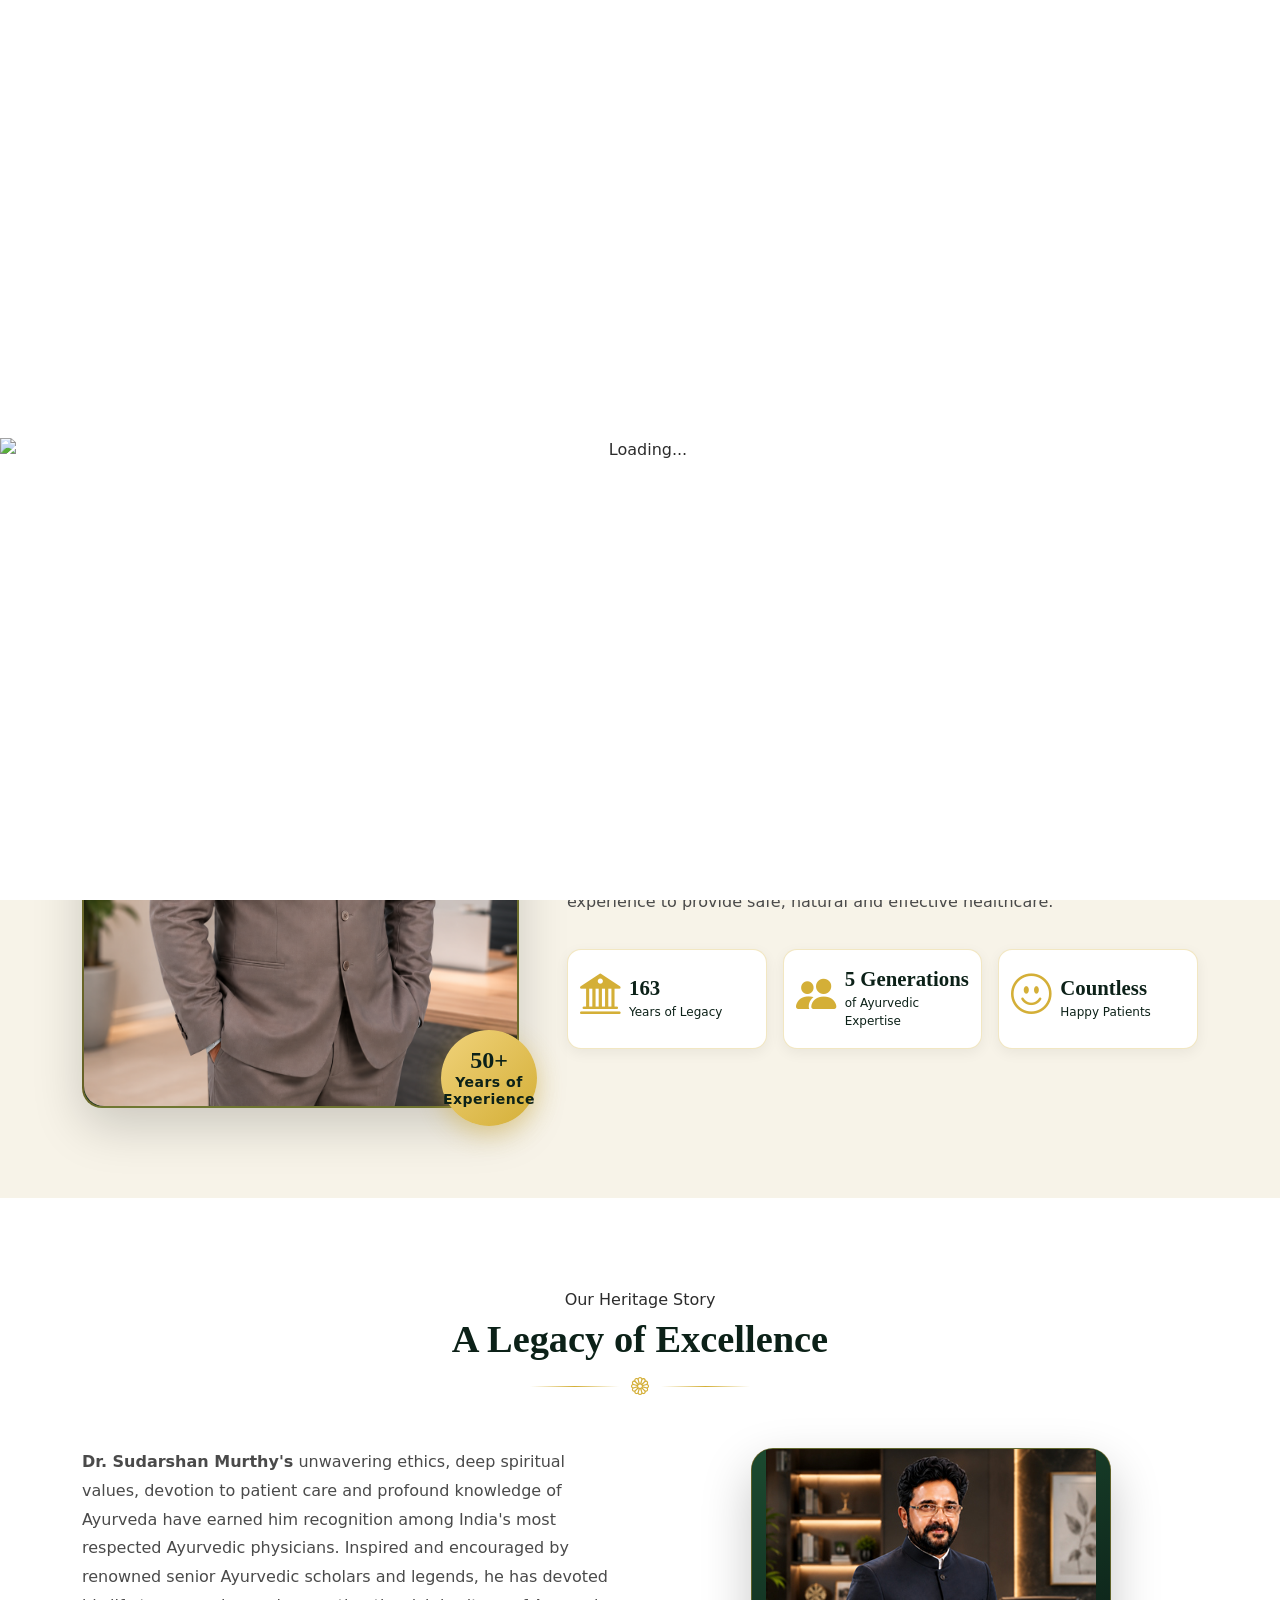
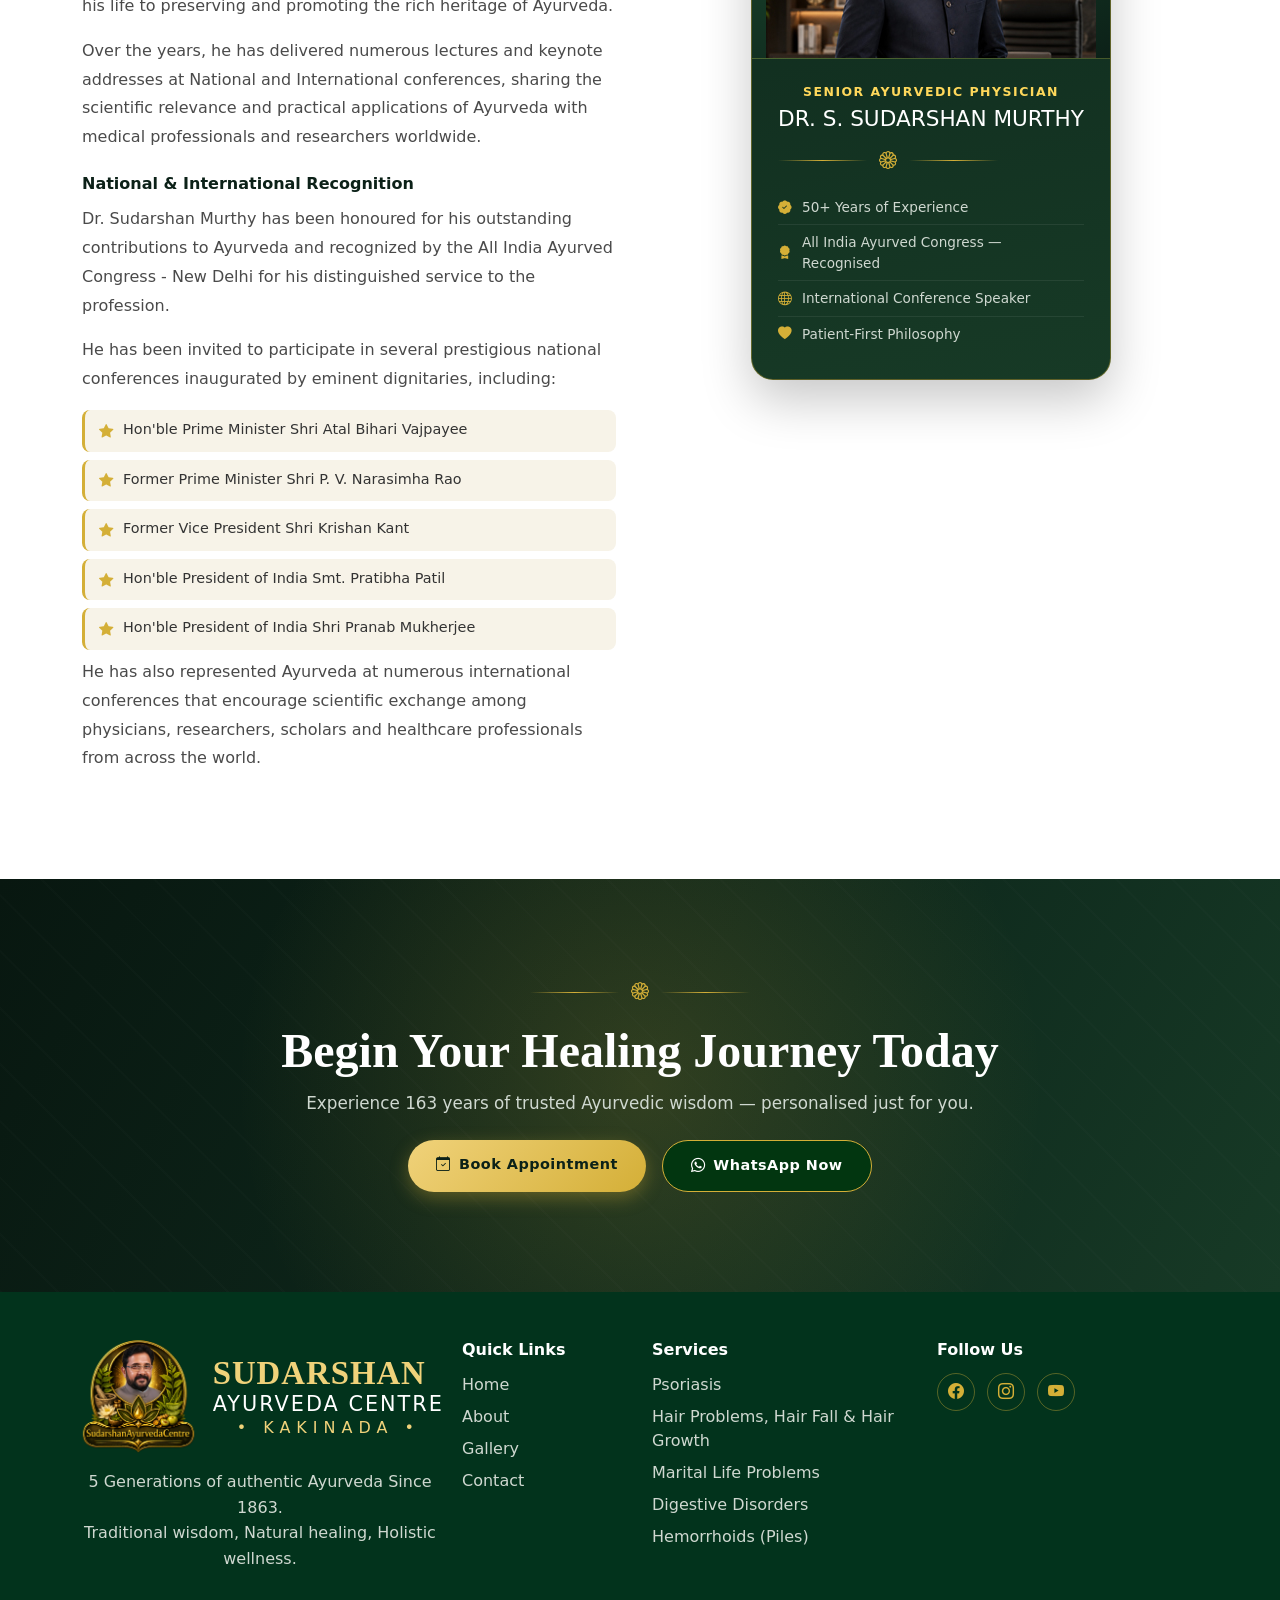
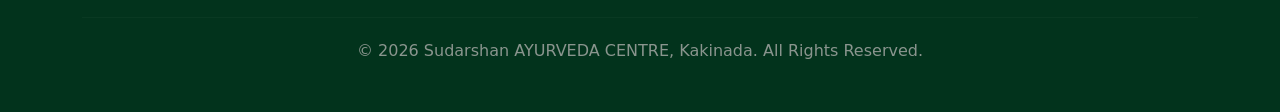
==== about.html @ 947e9d54 "inital commits" ====
<!DOCTYPE html>
<html lang="en">
<head>
  <meta charset="UTF-8">
  <meta name="viewport" content="width=device-width, initial-scale=1.0">
  <title>About Us | Sudarshan AYURVEDA CENTRE</title>
  <meta name="description" content="Learn about Sudarshan Ayurveda Centre, Dr. S. Sudarshan Murthy, and our 163-year legacy of authentic Ayurvedic healing in Kakinada.">

  <!-- Bootstrap 5 -->
  <link href="https://cdn.jsdelivr.net/npm/bootstrap@5.3.3/dist/css/bootstrap.min.css" rel="stylesheet">
  <!-- Bootstrap Icons -->
  <link rel="stylesheet" href="https://cdn.jsdelivr.net/npm/bootstrap-icons@1.11.3/font/bootstrap-icons.css">
  <!-- Google Fonts -->
  <link rel="preconnect" href="https://fonts.googleapis.com">
  <link href="https://fonts.googleapis.com/css2?family=Playfair+Display:wght@600;700;800&family=Poppins:wght@300;400;500;600;700&display=swap" rel="stylesheet">

  <!-- Shared Styles -->
  <!-- About Page Additional Styles -->
  <link rel="stylesheet" href="styles/style.css">
  <link rel="stylesheet" href="styles/about.css">
</head>
<body>

   <div class="loader" id="siteLoader">
  <img src="./images/icons/Logo-Web.gif" alt="Loading..." class="loader-gif">
</div>
<div class="loader2" id="siteLoader2">
  <img src="./images/icons/Logo-Mobile.gif" alt="Loading..." class="loader-gif2">
</div>

  <!-- ===== NAVBAR (reused from index) ===== -->
 <!-- ===== HEADER / NAVBAR ===== -->
<!-- ===== HEADER / NAVBAR ===== -->
<header class="site-header" id="header">
  <nav class="navbar navbar-expand-lg navbar-dark">
    <div class="container">
       <a class="navbar-brand d-flex align-items-center gap-3" href="index.html">
        <div class="brand-logo">
          <!-- <i class="bi bi-flower2"></i> -->
          <img src="./images/Logo.png" alt="Sudarshan AYURVEDA CENTRE Logo" class="brand-logo">
        </div>
        <div class="brand-text">
          <span class="brand-title">SUDARSHAN</span>
          <span class="brand-sub">AYURVEDA CENTRE</span>
          <span class="brand-location">• KAKINADA •</span>
        </div>
      </a>
      <button class="navbar-toggler" type="button" data-bs-toggle="collapse" data-bs-target="#navMenu">
        <span class="navbar-toggler-icon"></span>
      </button>
        <div class="collapse navbar-collapse" id="navMenu">
        <ul class="navbar-nav ms-auto align-items-lg-center gap-lg-1">
          <li class="nav-item"><a class="nav-link " href="index.html">Home</a></li>
          <li class="nav-item"><a class="nav-link active" href="about.html">About</a></li>
          <li class="nav-item"><a class="nav-link" href="our-heritage.html">Our Heritage</a></li>
          <li class="nav-item"><a class="nav-link" href="services.html">Services</a></li>
          <li class="nav-item"><a class="nav-link" href="gallery.html">Gallery</a></li>
          <li class="nav-item"><a class="nav-link" href="contact.html">Contact</a></li>
          <li class="nav-item ms-lg-3 mt-3 mt-lg-0">
            <a href="contact.html" class="btn btn-book"><i class="bi bi-calendar-check me-2"></i>Book Appointment</a>
          </li>
        </ul>
      </div>
    </div>
  </nav>
</header>

  <!-- ===== SECTION 1 : HERO BANNER ===== -->
  <section class="about-hero" aria-label="About page hero">
    <div class="about-hero__overlay"></div>
    <div class="container position-relative text-center">
      <div class="ornament-divider mx-auto mb-3">
        <span></span><i class="bi bi-flower1"></i><span></span>
      </div>
      <h1 class="about-hero__title">About Us</h1>
      <nav aria-label="breadcrumb">
        <ol class="breadcrumb justify-content-center about-breadcrumb">
          <li class="breadcrumb-item"><a href="index.html">Home</a></li>
          <li class="breadcrumb-item active" aria-current="page">About</li>
        </ol>
      </nav>
    </div>
  </section>

  <!-- ===== SECTION 2 : ABOUT HOSPITAL ===== -->
  <section class="py-section bg-cream" id="about-hospital">
    <div class="container">
      <div class="row align-items-center g-5">

        <!-- Image block -->
        <div class="col-lg-5" data-reveal="left">
          <div class="about-img-wrap">
            <div class="about-img-main">
              <!-- <i class="bi bi-flower2"></i> -->
               <img src="./images/About.png" alt="About Hospital" class="img-fluid">
            </div>
            <!-- Floating badge -->
            <div class="about-badge">
              <span class="about-badge__num">50+</span>
              <span class="about-badge__txt">Years of<br>Experience</span>
            </div>
          </div>
        </div>

        <!-- Text block -->
        <div class="col-lg-7" data-reveal="right">
          <span class="eyebrow">Who We Are</span>
          <h2 class="section-title mt-1">About Sudarshan Ayurveda Centre</h2>
          <div class="ornament-divider mb-4"><span></span><i class="bi bi-flower1"></i><span></span></div>
          <p class="about-lead">
            <em>Healing Through the Timeless Wisdom of Ayurveda</em>
          </p>
          <p class="body-text">
            Sudarshan Ayurveda Centre has been dedicated to restoring health and transforming lives through
            the authentic science of Ayurveda. Guided by the vision and lifelong commitment of
            <strong>Dr. S. Sudarshan Murthy</strong>, the centre combines traditional Ayurvedic principles
            with decades of practical clinical experience to provide safe, natural and effective healthcare.
          </p>
          <!-- Quick stats row -->
           <div class="row g-3 mt-2">
            <div class="col-6 col-sm-4 col-12 d-flex justify-content-center">
              <div class="mini-stat">
                <i class="bi bi-bank2"></i>
                <div class="mini-stat__content">
                  <h5>163</h5>
                  <p>Years of Legacy</p>
                </div>
              </div>
            </div>
            <div class="col-6 col-sm-4 col-12 d-flex justify-content-center">
              <div class="mini-stat">
                <i class="bi bi-people-fill"></i>
                <div class="mini-stat__content">
                  <h5>5 <span>Generations</span></h5><p> of Ayurvedic Expertise</p>
                <!-- <h5>5</h5><p>Generations of Ayurvedic Expertise</p> -->
                 </div>
              </div>
            </div>
            <!-- <div class="col-6 col-sm-3">
              <div class="mini-stat">
                <i class="bi bi-leaf"></i>
                <h5>260+</h5><p>Formulas</p>
              </div>
            </div> -->
            <div class="col-6 col-sm-4 col-12 d-flex justify-content-center">
              <div class="mini-stat">
                <i class="bi bi-emoji-smile"></i>
                <div class="mini-stat__content">
                  <h5>Countless</h5><p>Happy Patients</p>
                </div>
              </div>
            </div>
          </div>
        </div>

      </div>
    </div>
  </section>

  <!-- ===== SECTION 3 : HERITAGE / DR. PROFILE ===== -->
  <section class="py-section bg-white" id="heritage">
    <div class="container">
      <div class="text-center mb-5" data-reveal="up">
        <span class="eyebrow">Our Heritage Story</span>
        <h2 class="section-title mt-1">A Legacy of Excellence</h2>
        <div class="ornament-divider mx-auto"><span></span><i class="bi bi-flower1"></i><span></span></div>
      </div>

      <div class="row g-5 align-items-start flex-column-reverse flex-lg-row">
        <div class="col-lg-6" data-reveal="right">
          <p class="body-text">
            <strong>Dr. Sudarshan Murthy's</strong> unwavering ethics, deep spiritual values, devotion to patient care and
            profound knowledge of Ayurveda have earned him recognition among India's most respected
            Ayurvedic physicians. Inspired and encouraged by renowned senior Ayurvedic scholars and legends,
            he has devoted his life to preserving and promoting the rich heritage of Ayurveda.
          </p>
          <p class="body-text">
            Over the years, he has delivered numerous lectures and keynote addresses at National and
            International conferences, sharing the scientific relevance and practical applications of
            Ayurveda with medical professionals and researchers worldwide.
          </p>
          <h5 class="heritage-list-title" style="font-family: unset;"> National & International Recognition</h5>
         
            <p class="body-text">
            Dr. Sudarshan Murthy has been honoured for his outstanding contributions to Ayurveda and recognized by the All India Ayurved Congress - New Delhi for his distinguished service to the profession.
          </p>
            <p class="body-text">
            He has been invited to participate in several prestigious national conferences inaugurated by eminent dignitaries, including:
          </p>



          <!-- Dignitaries list -->
          
          <ul class="dignitary-list">
            <li><i class="bi bi-star-fill"></i> Hon'ble Prime Minister Shri Atal Bihari Vajpayee</li>
            <li><i class="bi bi-star-fill"></i> Former Prime Minister Shri P. V. Narasimha Rao</li>
            <li><i class="bi bi-star-fill"></i> Former Vice President Shri Krishan Kant</li>
            <li><i class="bi bi-star-fill"></i> Hon'ble President of India Smt. Pratibha Patil</li>
            <li><i class="bi bi-star-fill"></i> Hon'ble President of India Shri Pranab Mukherjee</li>
          </ul>

            <p class="body-text">
            He has also represented Ayurveda at numerous international conferences that encourage scientific exchange among physicians, researchers, scholars and healthcare professionals from across the world.
          </p>
        </div>

        <!-- Doctor Profile Card -->
        <div class="col-lg-6 d-flex justify-content-center" data-reveal="left">
          <div class="dr-profile-card">
            <div class="dr-profile-card__photo">
              <!-- <i class="bi bi-person-fill"></i> -->
               <img src="./images/About-us-short.jpeg" alt="Dr. S. Sudarshan Murthy" class="img-fluid">
            </div>
            <div class="dr-profile-card__body">
              <p class="dr-profile-card__eyebrow">Senior Ayurvedic Physician</p>
              <h3 class="dr-profile-card__name">Dr. S. Sudarshan Murthy</h3>
              <div class="ornament-divider my-3"><span></span><i class="bi bi-flower1"></i><span></span></div>
              <ul class="dr-profile-card__badges">
                <li><i class="bi bi-patch-check-fill"></i> 50+ Years of Experience</li>
                <li><i class="bi bi-award-fill"></i> All India Ayurved Congress — Recognised</li>
                <li><i class="bi bi-globe"></i> International Conference Speaker</li>
                <li><i class="bi bi-heart-fill"></i> Patient-First Philosophy</li>
              </ul>
            </div>
          </div>
        </div>
      </div>
    </div>
  </section>

  <!-- ===== SECTION 4 : VISION & MISSION ===== -->
  <section class="py-section vision-section d-none" id="vision">
    <div class="container">
      <div class="text-center mb-5" data-reveal="up">
        <span class="eyebrow" style="color:var(--color-gold-light)">Our Purpose</span>
        <h2 class="section-title mt-1 text-white">Vision &amp; Mission</h2>
        <div class="ornament-divider mx-auto"><span></span><i class="bi bi-flower1"></i><span></span></div>
      </div>
      <div class="row g-4 justify-content-center">
        <div class="col-md-6 col-lg-4" data-reveal="up" style="--delay:.1s">
          <div class="vm-card">
            <div class="vm-card__icon"><i class="bi bi-eye"></i></div>
            <h4>Our Vision</h4>
            <p>To be the most trusted Ayurvedic healthcare institution in India, preserving ancient wisdom
               while making holistic wellness accessible to every individual seeking natural healing.</p>
          </div>
        </div>
        <div class="col-md-6 col-lg-4" data-reveal="up" style="--delay:.2s">
          <div class="vm-card">
            <div class="vm-card__icon"><i class="bi bi-compass"></i></div>
            <h4>Our Mission</h4>
            <p>To provide safe, effective, and personalised Ayurvedic care by combining classical knowledge
               with clinical expertise, empowering patients to live healthy, balanced lives naturally.</p>
          </div>
        </div>
        <div class="col-md-6 col-lg-4" data-reveal="up" style="--delay:.3s">
          <div class="vm-card">
            <div class="vm-card__icon"><i class="bi bi-gem"></i></div>
            <h4>Our Values</h4>
            <p>Integrity, compassion, authenticity, and patient-centric care guide every consultation,
               treatment, and herbal formulation we craft at Sudarshan Ayurveda Centre.</p>
          </div>
        </div>
      </div>
    </div>
  </section>

  <!-- ===== SECTION 5 : WHY CHOOSE US ===== -->
  <section class="py-section bg-cream d-none" id="why-us">
    <div class="container">
      <div class="text-center mb-5" data-reveal="up">
        <span class="eyebrow">Why Patients Trust Us</span>
        <h2 class="section-title mt-1">Why Choose Sudarshan Ayurveda</h2>
        <div class="ornament-divider mx-auto"><span></span><i class="bi bi-flower1"></i><span></span></div>
      </div>
      <div class="row g-4">
        <div class="col-sm-6 col-lg-3" data-reveal="up" style="--delay:.05s">
          <div class="why-card">
            <div class="why-card__icon"><i class="bi bi-patch-check"></i></div>
            <h5>Authentic Ayurveda</h5>
            <p>Classical treatments and herbal formulations prepared strictly as per Ayurvedic scriptures.</p>
          </div>
        </div>
        <div class="col-sm-6 col-lg-3" data-reveal="up" style="--delay:.1s">
          <div class="why-card">
            <div class="why-card__icon"><i class="bi bi-person-hearts"></i></div>
            <h5>Personalised Care</h5>
            <p>Every patient receives a unique treatment plan tailored to their constitution and condition.</p>
          </div>
        </div>
        <div class="col-sm-6 col-lg-3" data-reveal="up" style="--delay:.15s">
          <div class="why-card">
            <div class="why-card__icon"><i class="bi bi-shield-check"></i></div>
            <h5>Safe &amp; Natural</h5>
            <p>Zero harmful chemicals. Only nature-sourced, ethically prepared medicines and therapies.</p>
          </div>
        </div>
        <div class="col-sm-6 col-lg-3" data-reveal="up" style="--delay:.2s">
          <div class="why-card">
            <div class="why-card__icon"><i class="bi bi-award"></i></div>
            <h5>National Recognition</h5>
            <p>Recognised by the All India Ayurved Congress for distinguished service to the profession.</p>
          </div>
        </div>
        <div class="col-sm-6 col-lg-3" data-reveal="up" style="--delay:.25s">
          <div class="why-card">
            <div class="why-card__icon"><i class="bi bi-capsule"></i></div>
            <h5>260+ Formulations</h5>
            <p>A rich in-house pharmacopoeia of over 260 herbal medicines crafted through generations.</p>
          </div>
        </div>
        <div class="col-sm-6 col-lg-3" data-reveal="up" style="--delay:.3s">
          <div class="why-card">
            <div class="why-card__icon"><i class="bi bi-geo-alt"></i></div>
            <h5>63+ Cities Served</h5>
            <p>Patients travel from across Andhra Pradesh, Telangana, and beyond to seek our care.</p>
          </div>
        </div>
        <div class="col-sm-6 col-lg-3" data-reveal="up" style="--delay:.35s">
          <div class="why-card">
            <div class="why-card__icon"><i class="bi bi-clock-history"></i></div>
            <h5>Root Cause Focus</h5>
            <p>We treat the origin of illness, not just the symptoms, ensuring lasting, natural relief.</p>
          </div>
        </div>
        <div class="col-sm-6 col-lg-3" data-reveal="up" style="--delay:.4s">
          <div class="why-card">
            <div class="why-card__icon"><i class="bi bi-globe2"></i></div>
            <h5>Global Expertise</h5>
            <p>International conference presentations and recognition by India's leading medical bodies.</p>
          </div>
        </div>
      </div>
    </div>
  </section>

  <!-- ===== SECTION 6 : LEGACY TIMELINE ===== -->
  <section class="py-section bg-white d-none" id="timeline">
    <div class="container">
      <div class="text-center mb-5" data-reveal="up">
        <span class="eyebrow">Our Journey</span>
        <h2 class="section-title mt-1">Legacy Timeline</h2>
        <div class="ornament-divider mx-auto"><span></span><i class="bi bi-flower1"></i><span></span></div>
      </div>
      <div class="timeline">
        <div class="timeline__item" data-reveal="left">
          <div class="timeline__dot"><i class="bi bi-flower2"></i></div>
          <div class="timeline__card">
            <span class="timeline__year">1863</span>
            <h5>Foundation</h5>
            <p>Sudarshan Ayurveda Centre is established, beginning a century-long journey of healing.</p>
          </div>
        </div>
        <div class="timeline__item timeline__item--right" data-reveal="right">
          <div class="timeline__dot"><i class="bi bi-book"></i></div>
          <div class="timeline__card">
            <span class="timeline__year">Early 1900s</span>
            <h5>Second Generation</h5>
            <p>Knowledge passed to the next generation, expanding the herbal formulation library.</p>
          </div>
        </div>
        <div class="timeline__item" data-reveal="left">
          <div class="timeline__dot"><i class="bi bi-people"></i></div>
          <div class="timeline__card">
            <span class="timeline__year">Mid 1900s</span>
            <h5>Growing Legacy</h5>
            <p>Third and fourth generations carry forward authentic Ayurveda across the region.</p>
          </div>
        </div>
        <div class="timeline__item timeline__item--right" data-reveal="right">
          <div class="timeline__dot"><i class="bi bi-award"></i></div>
          <div class="timeline__card">
            <span class="timeline__year">National Recognition</span>
            <h5>All India Ayurved Congress</h5>
            <p>Dr. S. Sudarshan Murthy receives national recognition for distinguished contributions.</p>
          </div>
        </div>
        <div class="timeline__item" data-reveal="left">
          <div class="timeline__dot"><i class="bi bi-globe"></i></div>
          <div class="timeline__card">
            <span class="timeline__year">International</span>
            <h5>Global Outreach</h5>
            <p>Keynote addresses at international conferences attended by Presidents and Prime Ministers.</p>
          </div>
        </div>
        <div class="timeline__item timeline__item--right" data-reveal="right">
          <div class="timeline__dot"><i class="bi bi-star"></i></div>
          <div class="timeline__card">
            <span class="timeline__year">Today</span>
            <h5>Continuing the Mission</h5>
            <p>Five generations strong — serving 1000+ patients across 63+ cities with authentic care.</p>
          </div>
        </div>
      </div>
    </div>
  </section>

  <!-- ===== SECTION 7 : CTA ===== -->
  <section class="about-cta" aria-label="Call to action">
    <div class="about-cta__overlay"></div>
    <div class="container position-relative text-center" data-reveal="up">
      <div class="ornament-divider mx-auto mb-3"><span></span><i class="bi bi-flower1"></i><span></span></div>
      <h2 class="about-cta__title">Begin Your Healing Journey Today</h2>
      <p class="about-cta__sub">
        Experience 163 years of trusted Ayurvedic wisdom — personalised just for you.
      </p>
      <div class="d-flex flex-wrap gap-3 justify-content-center mt-4">
        <a href="contact.html" class="btn btn-book-lg">
          <i class="bi bi-calendar-check me-2"></i>Book Appointment
        </a>
        <a href="https://wa.me/910000000000" target="_blank" class="btn btn-whatsapp">
          <i class="bi bi-whatsapp me-2"></i>WhatsApp Now
        </a>
      </div>
    </div>
  </section>

  <!-- ===== FOOTER (reused from index) ===== -->
 <footer class="site-footer">
  <div class="container py-5">
    <div class="row g-4 justify-content-center">
      <div class="col-lg-4">
        <div class="footer-brand">
          <!-- <i class="bi bi-flower2"></i> -->
           <img src="./images/Logo.png" alt="Sudarshan AYURVEDA CENTRE Logo" class="brand-logo">
          <div class="d-grid">
            <span class="brand-title">SUDARSHAN</span>
            <span class="brand-sub">AYURVEDA CENTRE</span>
                      <span class="brand-location">• KAKINADA •</span>

          </div>
        </div>
        <p class="mt-3">5 Generations of authentic Ayurveda Since 1863. <br> Traditional wisdom, Natural healing, Holistic wellness.</p>
      </div>
      <div class="col-lg-2 col-6">
        <h6>Quick Links</h6>
        <ul class="footer-links">
          <li><a href="./index.html">Home</a></li>
          <li><a href="./about.html">About</a></li>
          <li><a href="./gallery.html">Gallery</a></li>
          <li><a href="./contact.html">Contact</a></li>
        </ul>
      </div>
      <div class="col-lg-3 col-6">
        <h6>Services</h6>
        <ul class="footer-links">
          <li><a href="./services.html#svc-1">Psoriasis</a></li>
          <li><a href="./services.html#svc-2">Hair Problems, Hair Fall & Hair Growth</a></li>
          <li><a href="./services.html#svc-3">Marital Life Problems</a></li>
          <li><a href="./services.html#svc-4">Digestive Disorders</a></li>
          <li><a href="./services.html#svc-5">Hemorrhoids (Piles)</a></li>
        </ul>
      </div>
      <div class="col-lg-3">
        <h6>Follow Us</h6>
        <div class="social-icons">
          <a href="https://www.facebook.com/profile.php?id=61590923502077" target="_blank"><i class="bi bi-facebook"></i></a>
          <a href="https://www.instagram.com/sudarshanayurvedacentre/" target="_blank"><i class="bi bi-instagram"></i></a>
          <a href="https://www.youtube.com/channel/UCOG59hq217nGDN2wRkL2xsw" target="_blank"><i class="bi bi-youtube"></i></a>
          <!-- <a href="https://wa.me/919959092350" target="_blank"><i class="bi bi-whatsapp"></i></a> -->
        </div>
      </div>
    </div>
    <hr>
    <p class="text-center mb-0 copyright">© 2026 Sudarshan AYURVEDA CENTRE, Kakinada. All Rights Reserved.</p>
  </div>
</footer>

  <a href="#" class="back-to-top" id="backToTop" aria-label="Back to top">
    <i class="bi bi-arrow-up"></i>
  </a>

  <!-- Bootstrap JS -->
  <script src="https://cdn.jsdelivr.net/npm/bootstrap@5.3.3/dist/js/bootstrap.bundle.min.js"></script>
  <!-- About Page JS -->
  <script src="js/about.js"></script>
  <script src="scripts/script.js"></script>
</body>
</html>
---- styles/style.css ----
/* ==========================================================================
   Sudarshan AYURVEDA CENTRE - Custom Styles
   ========================================================================== */

:root {
  --color-dark-green: #0c2118;
  --color-deep-green: #0f2a1d;
  --color-mid-green: #143524;
  --color-gold: #d4af37;
  --color-gold-light: #f0d27a;
  --color-cream: #f7f3e8;
  --color-text-muted: #cfd8d0;
  --font-heading: 'Times New Roman', Times, serif;;
  /* --font-body: 'Poppins', sans-serif; */
}

* { box-sizing: border-box; }

html {
  overflow-x: hidden;
  scroll-behavior: auto;
}

body {
  /* font-family: var(--font-body); */
  background-color: var(--color-cream);
  color: #2c2c2c;
  overflow-x: hidden;
  max-width: 100%;
  overflow-wrap: anywhere;
}

/* img, svg, video, iframe, canvas {
  max-width: 100%;
  height: auto;
}

.container,
.container-fluid,
.row,
[class*="col-"] {
  max-width: 100%;
}

.navbar-brand,
.navbar-nav,
.brand-text {
  min-width: 0;
} */


.loader {
  position: fixed;
  top: 0;
  left: 0px;
  width: 100%;
  height: 100vh;
  background: #ffffff;
  display: flex;
  justify-content: center;
  align-items: center;
  z-index: 999999999;
  text-align: center;
}

.loader-gif {
  width: 100%;
  max-width: 100%;
}
.loader-gif2 , .loader2 {
display: none;
}



h1, h2, h3, h4, h5, .brand-title {
  font-family: var(--font-heading);
}

a { text-decoration: none; }

/* ===== Ornament Divider ===== */
.ornament-divider {
  display: flex;
  align-items: center;
  justify-content: center;
  gap: 12px;
  color: var(--color-gold);
  width: 220px;
}
.ornament-divider span {
  height: 1px;
  flex: 1;
  background: linear-gradient(90deg, transparent, var(--color-gold), transparent);
}
.ornament-divider i { font-size: 1.1rem; }

/* ===== Section Heading ===== */
.section-heading .eyebrow {
  display: inline-block;
  color: var(--color-gold);
  /* color: #916f00; */
  font-weight: 600;
  letter-spacing: 2px;
  text-transform: uppercase;
  font-size: 26px;
  margin-bottom: 8px;
}
.section-heading h2 {
  font-weight: 700;
  color: var(--color-dark-green);
  font-size: clamp(1.8rem, 4vw, 2.6rem);
  margin-bottom: 14px;
}
.testimonials-section .section-heading h2,
.contact-section .section-heading h2 { color: #fff; }

/* ===== HEADER / NAVBAR ===== */
.site-header {
  /* background: linear-gradient(180deg, rgba(8,20,14,0.97), rgba(12,33,24,0.93)); */
  /* position: fixed; */
  top: 0;
  z-index: 1000;
  /* border-bottom: 1px solid rgba(212,175,55,0.25); */
  width: 100%;
}
.navbar { padding: 10px 0;  }

/* .navbar-brand {
  max-width: 100%;
  flex-wrap: nowrap;
} */

.brand-logo {
      width: 73px;
    height: 66px;
  /* width: 48px;
  height: 48px; */
  /* border-radius: 50%;
  border: 2px solid var(--color-gold);
  display: flex;
  align-items: center;
  justify-content: center;
  font-size: 1.4rem;
  color: var(--color-gold);
  margin-right: 12px;
  flex-shrink: 0; */
}
.brand-text { display: flex; flex-direction: column; line-height: 1.1; min-width: 0; align-items: center; }
.brand-title {
  color: var(--color-gold-light);
  font-weight: 700;
  /* font-size: clamp(0.95rem, 3.3vw, 1.3rem); */
      font-size: clamp(0.95rem, 3.3vw, 1.77rem);
  letter-spacing: 1px;
  white-space: nowrap;
}
.brand-sub {
  color: #fff;
  font-size: clamp(0.58rem, 2.2vw, 0.8rem);
  /* letter-spacing: clamp(1px, 1.8vw, 1.9px);  */
    letter-spacing: clamp(2px, 2.2vw, 5px);

  white-space: nowrap;
  /* font-size: 0.65rem;
  letter-spacing: 2px; */
}
.brand-location {
  /* color: var(--color-gold); */
  color:#fff; 
  /* font-size: clamp(0.5rem, 1.6vw, 0.6rem);
  letter-spacing: clamp(2px, 2.2vw, 4px); */
      font-size: clamp(0.5rem, 1.6vw, 0.77rem);
    letter-spacing: clamp(2px, 2.2vw, 5px);
  margin-top: 2px;
  text-align: center;
  white-space: nowrap;

}

.navbar-nav .nav-link {
  color: #e8e8e8 !important;
  font-weight: 500;
  font-size: 0.92rem;
  letter-spacing: 0.5px;
  padding: 8px 14px !important;
  transition: color .2s ease;
  position: relative;
}
.navbar-nav .nav-link:hover,
.navbar-nav .nav-link.active { color: var(--color-gold-light) !important; }

.btn-book {
  /* background: transparent; */
  background-color: #041705;
  border: 1.5px solid var(--color-gold);
  color: var(--color-gold-light) !important;
  font-weight: 600;
  font-size: 0.82rem;
  padding: 9px 18px;
  border-radius: 30px;
  letter-spacing: 0.5px;
  transition: all .25s ease;
}
.btn-book:hover { background: var(--color-gold); color: var(--color-dark-green) !important; }

/* ===== HERO SECTION ===== */
.hero-section {
  position: relative;
  /* background:
    radial-gradient(circle at 78% 35%, rgba(212,175,55,0.25), transparent 45%),
    linear-gradient(120deg, #081710 0%, #0f2a1d 45%, #173a26 100%); */
  padding: 70px 0 40px;
  color: #fff;
  overflow: hidden;
  background-image: url('../images/home-bg-2.png');
      background-position: center;
    background-size: cover;
    background-repeat: no-repeat;

  
}
.hero-overlay {
  position: absolute;
  inset: 0;
  /* background: repeating-linear-gradient(45deg, rgba(255,255,255,0.015) 0 2px, transparent 2px 40px); */
  pointer-events: none;
}
.min-vh-hero { min-height: 60vh; }

.hero-text .ornament-divider { 
  justify-content: center; 
  /* width: 180px;  */
  width: 62%;
  margin: auto;

}

.hero-heading {
  font-family: 'Times New Roman', Times, serif;
  font-weight: 800;
  line-height: 1.15;
  text-align: center;
}
.hero-heading .line-1,
.hero-heading .line-2 {
  display: block;
  color: #f1f1f1;
  font-size: clamp(1.6rem, 3.6vw, 2.6rem);
}
.hero-heading .line-3 {
  display: block;
  font-size: clamp(2.8rem, 6.5vw, 5rem);
  background: linear-gradient(180deg, #f7d756, var(--color-gold) 60%, #9a7004);
  -webkit-background-clip: text;
  background-clip: text;
  color: transparent;
  margin-top: 4px;
}

.hero-tagline {
  color: var(--color-gold-light);
  font-weight: 600;
  letter-spacing: 1.5px;
  font-size: 0.85rem;
  margin: 10px 0 10px;
  /* margin: 18px 0 14px; */
  border-top: 1px solid rgba(212,175,55,0.4);
  border-bottom: 1px solid rgba(212,175,55,0.4);
  padding: 10px 0;
  display: inline-flex;
  align-items: center;
}

.hero-desc {
  color: var(--color-text-muted);
  font-size: 1.02rem;
  margin-bottom: 30px;
}

.hero-btns { display: flex; flex-wrap: wrap; gap: 16px; justify-content: center; }

.btn-book-lg {
  background: linear-gradient(135deg, var(--color-gold-light), var(--color-gold));
  color: var(--color-dark-green);
  font-weight: 700;
  padding: 14px 28px;
  border-radius: 30px;
  font-size: 0.9rem;
  letter-spacing: 0.5px;
  box-shadow: 0 6px 18px rgba(212,175,55,0.35);
  border: none;
  transition: transform .2s ease;
}
.btn-book-lg:hover { transform: translateY(-2px); color: var(--color-dark-green); }

.btn-whatsapp {
  background: #023610;
  border: 1.5px solid #3fae5a;
  /* color: #8fe3a3; */
  color: #fff;
  font-weight: 700;
  padding: 14px 28px;
  border-radius: 30px;
  font-size: 0.9rem;
  letter-spacing: 0.5px;
  transition: all .2s ease;
  border: 1.5px solid var(--color-gold);
}
.btn-whatsapp:hover { background: #3fae5a; color: #fff; }

/* Doctor section */
.doctor-wrap {
  position: relative;
  max-width: 420px;
  /* max-width: 300px; */
  margin: 0 auto;
  text-align: center;
  margin-bottom: -10px;
}
.doctor-glow {
  position: absolute;
  inset: -20px;
  border-radius: 50%;
  background: radial-gradient(circle, rgba(240,210,122,0.35), transparent 65%);
  filter: blur(10px);
  z-index: 0;
}
.doctor-photo {
  position: relative;
  z-index: 1;
  width: 100%;
  aspect-ratio: 1 / 1;
  max-width: 340px;
  margin: 0 auto;
  /* border-radius: 50%; */
  /* background: linear-gradient(160deg, #2b4a36, #16301f); */
  /* border: 3px solid var(--color-gold); */
  display: flex;
  align-items: center;
  justify-content: center;
  font-size: 9rem;
  color: rgba(240,210,122,0.5);
  /* box-shadow: 0 0 60px rgba(212,175,55,0.4); */
}
.doctor-card {
  position: relative;
  z-index: 2;
  /* margin: -30px auto 0;
  max-width: 330px;
  background: rgba(10,25,17,0.92);
  border: 1px solid var(--color-gold);
  border-radius: 14px;
  padding: 16px 20px; */
  /* margin-top: -160px; */
}
.doctor-card img {
          max-width: 65%;
    height: auto;
    display: block;
    margin: 0 auto;
    position: absolute;
    top: -119px;
    left: 0;
    right: -50px;
}
.doctor-card h3 {
  color: var(--color-gold-light);
  font-size: 1.25rem;
  margin-bottom: 4px;
}
.doctor-role { color: #fff; font-size: 0.9rem; margin-bottom: 6px; }
.doctor-exp {
  color: var(--color-gold);
  font-size: 0.78rem;
  font-weight: 600;
  letter-spacing: 1px;
  margin: 0;
}

.Sudarshan-Murthy{
  width: 150%;
}



.site-header {
  background: rgb(12 33 24 / 97%);
  position: relative;
  top: 0;
  z-index: 1000;
  width: 100%;
  border-bottom: 1px solid transparent;
  transition: background 0.3s ease, border-color 0.3s ease, box-shadow 0.3s ease, transform 0.4s ease;
}

.site-header.fixed {
  position: fixed;
  animation: headerSlideDown 0.45s ease forwards;
}

.site-header.scrolled {
  background: linear-gradient(180deg, rgba(8,20,14,0.98), rgba(12,33,24,0.97));
  border-bottom: 1px solid rgba(212,175,55,0.25);
  box-shadow: 0 4px 18px rgba(0,0,0,0.25);
}

@keyframes headerSlideDown {
  from {
    transform: translateY(-100%);
    opacity: 0;
  }
  to {
    transform: translateY(0);
    opacity: 1;
  }
}

/* Stats bar */
.stats-bar {
  margin-top: 10px;
  /* background: rgba(255,255,255,0.04); */
  background-color: #041705;
  /* border: 1px solid rgba(212,175,55,0.3); */
  border: 1px solid rgb(212 175 55);
  border-radius: 18px;
  padding: 10px 15px;
  opacity: 0.9;

}
.stat-item{
  
  flex: 1;
  display: flex;
  /* flex-direction: column; */
  /* align-items: center; */
  justify-content: center;
  padding: 0px;
  /* border-right: 1px solid rgba(212, 175, 55, 0.18); */
  border-right: 1px solid rgb(212 175 55);
  gap: 20px;
  transition: background .2s ease;
}
.stat-item:last-child { border-right: none; }
  .stat-item i {
  font-size: 3.8rem;
  color: var(--color-gold);
  /* margin-bottom: 8px; */
  display: block;
}
.stat-text{
  text-align: left;
}
.stat-item h4 {
  font-family: var(--font-heading);
  font-weight: 700;
  color: var(--color-gold-light);
  font-size: 2.8rem;
  margin-bottom: 2px;
}
.stat-item p {
  color: var(--color-text-muted);
  font-size: 15px;
  /* font-size: 0.78rem; */
  margin: 0;
  line-height: 1.3;
}

/* ===== POSTER HERO OVERRIDE ===== */
.hero-section {
  /* min-height: 89vh; */
  /* min-height: 100vh; */
  padding: 0;
  background-image: url('../images/hero-desktop-bg.png');
  background-position: center center;
  background-size: cover;
  background-repeat: no-repeat;
}

.hero-shade {
  position: absolute;
  inset: 0;
  background:
    linear-gradient(90deg, rgba(0, 18, 7, 0.45) 0%, rgba(0, 18, 7, 0.2) 47%, rgba(0, 18, 7, 0.05) 100%),
    linear-gradient(180deg, rgba(0, 0, 0, 0.18), rgba(0, 18, 7, 0.08) 72%, rgba(0, 15, 5, 0.5));
  pointer-events: none;
}

.hero-shell {
  position: relative;
  z-index: 1;
  min-height: 89vh;
  padding: 0px 3.1vw 0;
}

.hero-poster {
  position: relative;
  min-height: calc(100vh - 92px);
  max-width: 1920px;
  margin: 0 auto;
  display: grid;
  grid-template-columns: minmax(600px, 58%) minmax(430px, 42%);
  grid-template-rows: 1fr auto;
}

.hero-copy {
  position: relative;
  z-index: 3;
  align-self: end;
  /* align-self: start; */
  max-width: 1030px;
  padding-top: clamp(18px, 3.1vw, 58px);
  text-align: center;
}

.hero-devotion {
  color: #fffaf0;
  font-family: var(--font-heading);
  font-size: clamp(1.3rem, 1.9vw, 2.45rem);
  font-weight: 800;
  text-shadow: 0 3px 12px rgba(0, 0, 0, 0.78);
  margin-bottom: clamp(8px, 1vw, 18px);
}

.hero-brand-lockup {
  display: flex;
  align-items: center;
  justify-content: center;
  gap: clamp(12px, 1.7vw, 28px);
}

.hero-emblem {
  width: clamp(126px, 15vw, 300px);
  height: auto;
  filter: drop-shadow(0 8px 22px rgba(0, 0, 0, 0.58));
}

.hero-brand-text h1 {
  margin: 0;
  color: #f7d66a;
  /* font-family: var(--font-heading); */
  /* font-family: ; */
  font-family: 'Cinzel';
  /* font-size: clamp(4.2rem, 8.1vw, 9.4rem); */
      font-size: clamp(2rem, 4vw, 9.4rem);
  font-weight: 800;
  line-height: 0.9;
  text-transform: uppercase;
  /* text-shadow:
    0 2px 0 #795309,
    0 6px 22px rgba(0, 0, 0, 0.66),
    0 0 24px rgba(255, 229, 120, 0.36); */

        background: linear-gradient(180deg, #f7d756, var(--color-gold) 60%, #9a7004);
    -webkit-background-clip: text;
    background-clip: text;
    color: transparent;
}

.hero-brand-text p {
  margin: clamp(7px, 1vw, 16px) 0 0;
  color: #fff;
  /* font-family: var(--font-heading); */
  font-family: 'Cinzel';

  /* font-size: clamp(2rem, 3.9vw, 4.35rem); */
  /* font-size: clamp(2rem, 3.3vw, 4.35rem); */
  font-size: clamp(1.92rem, 2.4vw, 4.35rem);
  line-height: 0.98;
  letter-spacing: 0.12em;
  text-transform: uppercase;
  text-shadow: 0 5px 18px rgba(0, 0, 0, 0.72);
}

.hero-rule {
  width: min(560px, 70%);
  margin: clamp(12px, 10px, 26px) auto;
  /* margin: clamp(12px, 1.45vw, 26px) auto; */
  display: flex;
  align-items: center;
  justify-content: center;
  gap: 14px;
  color: var(--color-gold-light);
}

.hero-rule span {
  height: 1px;
  flex: 1;
  background: linear-gradient(90deg, transparent, var(--color-gold-light), transparent);
}

.hero-legacy {
  margin: 0;
  color: #f4c84a;
  /* font-family: var(--font-heading); */
  /* font-family: system-ui, -apple-system, BlinkMacSystemFont, 'Segoe UI', Roboto, Oxygen, Ubuntu, Cantarell, 'Open Sans', 'Helvetica Neue', sans-serif; */
  /* font-size: clamp(1.65rem, 2.55vw, 3.25rem); */
  font-size: clamp(1.5rem, 1.6vw, 3.25rem);
  font-weight: 800;
  line-height: 1.08;
  text-transform: uppercase;
  text-shadow: 0 4px 14px rgba(0, 0, 0, 0.74);
}

.hero-subcopy {
  margin: 5px 0 12px;
  color: #fff;
  /* font-family: var(--font-heading); */
  font-size: clamp(1.15rem, 1.4vw, 2.15rem);
  line-height: 1.2;
  text-shadow: 0 4px 12px rgba(0, 0, 0, 0.76);
}

.hero-doctor {
  position: absolute;
  z-index: 2;
  right: clamp(105px, 11vw, 250px);
  /* bottom: 88px; */
  bottom: 0px;
  width: clamp(390px, 34.7vw, 680px);
  max-height: calc(100% - 12px);
  /* max-height: calc(100vh - 112px); */
  object-fit: contain;
  object-position: bottom center;
  filter: drop-shadow(0 22px 32px rgba(0, 0, 0, 0.56));
}

.hero-details {
  grid-column: 1 / 3;
  align-self: end;
  position: relative;
  z-index: 5;
  padding-bottom: 0;
}

.hero-stats {
  /* width: min(960px, 51vw); */
  width: min(960px, 48vw);
  margin: 0 0 24px 2.8vw;
  display: grid;
  grid-template-columns: repeat(4, minmax(0, 1fr));
  background: rgba(0, 34, 10, 0.9);
  border: 2px solid rgba(229, 190, 62, 0.82);
  border-radius: 28px;
  box-shadow: 0 16px 42px rgba(0, 0, 0, 0.32);
  overflow: hidden;
}

.hero-stat {
  /* min-height: 146px; */
  padding: 10px 16px 16px;
  display: flex;
  flex-direction: column;
  align-items: center;
  justify-content: center;
  text-align: center;
  border-right: 1px solid rgba(229, 190, 62, 0.78);
}

.hero-stat-logo{
    /* width: clamp(1.72rem, 8vw, 4.35rem);
    height: clamp(1.72rem, 8vw, 4.35rem); */
    width: clamp(1.72rem, 8vw, 3rem);
    height: clamp(1.72rem, 8vw, 3rem);
    margin-bottom: 6px;
  }
.hero-stat:last-child {
  border-right: 0;
}

.hero-stat i {
  color: #f2cc5f;
  font-size: clamp(2.25rem, 2.8vw, 4.1rem);
  line-height: 1;
  margin-bottom: 8px;
}

.hero-stat strong {
  color: #fff4bb;
  font-family: var(--font-heading);
  font-size: clamp(1.15rem, 1.65vw, 2.45rem);
  line-height: 1.02;
}

.hero-stat span {
  color: #fff;
  font-size: clamp(0.82rem, 16px  , 1.25rem);
  /* font-weight: 700; */
  line-height: 1.15;
}

.hero-actions {
  width: min(960px, 48vw);
  margin: 0 0 28px 2.8vw;
  display: flex;
  align-items: center;
  justify-content: center;
  flex-wrap: wrap;
  gap: clamp(14px, 1.2vw, 24px);
}

.hero-action {
  min-width: 292px;
  min-height: 76px;
  padding: 12px 24px;
  display: inline-flex;
  align-items: center;
  justify-content: center;
  gap: 14px;
  border-radius: 10px;
  color: #061c0c;
  box-shadow: 0 10px 26px rgba(0, 0, 0, 0.26);
}

.hero-action:hover {
  transform: translateY(-2px);
  color: #061c0c;
}

.hero-action i {
  width: 48px;
  height: 48px;
  display: inline-flex;
  align-items: center;
  justify-content: center;
  border-radius: 50%;
  font-size: 1.65rem;
}

.hero-action span {
  display: flex;
  flex-direction: column;
  line-height: 1.12;
}

.hero-action strong {
  font-size: 1.16rem;
  text-transform: uppercase;
}

.hero-action small {
  font-size: 0.83rem;
}

.hero-action-book {
  background: linear-gradient(180deg, #ffe584, #e6b330);
}

.hero-action-book i {
  background: #082411;
  color: #f8cb4c;
}

.hero-action-whatsapp {
  background: linear-gradient(180deg, #0cbf4a, #057222);
  color: #fff;
  border: 1px solid rgba(183, 255, 196, 0.52);
}

.hero-action-whatsapp:hover {
  color: #fff;
}

.hero-action-whatsapp i {
  color: #fff;
  border: 2px solid #fff;
}

.hero-phones {
  display: grid;
  grid-template-columns: auto auto;
  align-items: center;
  gap: 0 14px;
  padding-left: 18px;
  color: #fff;
  font-size: clamp(1.25rem, 1.55vw, 2rem);
  font-weight: 800;
  line-height: 1.08;
  border-left: 2px solid rgba(229, 190, 62, 0.72);
  text-shadow: 0 3px 12px rgba(0, 0, 0, 0.75);
}

.hero-phones i {
  grid-row: 1 / 3;
  color: #f3bf46;
  font-size: 2.1rem;
}

.hero-bottom {
  min-height: 92px;
  margin: 0 -3.1vw;
  padding: 12px 7vw 14px;
  display: flex;
  align-items: center;
  justify-content: center;
  gap: 34px;
  background: rgba(0, 36, 12, 0.94);
  border-top: 3px solid #d8a93a;
  color: #fff;
  text-align: center;
  box-shadow: 0 -10px 30px rgba(0, 0, 0, 0.2);
}

.hero-bottom i {
  color: #f4cd62;
  font-size: clamp(2.3rem, 2vw, 4.2rem);
  line-height: 1;
}
.hero-bottom img{
  width: 44px;
  height: 44px;
}

.hero-bottom strong {
  display: block;
  color: #f4c84a;
  /* font-family: var(--font-heading); */
  font-size: clamp(1.45rem, 1.15vw, 3rem);
  /* font-size: clamp(1.45rem, 2.15vw, 3rem); */
  line-height: 1.1;
  text-transform: uppercase;
}

.hero-bottom span {
  display: block;
  color: #fff;
  /* font-family: var(--font-heading); */
  font-size: clamp(1rem, 1vw, 2rem);
  /* font-size: clamp(1rem, 1.5vw, 2rem); */
  line-height: 1.25;
}

.hero-bottom b {
  color: #f4c84a;
  padding: 0 14px;
}

/* ===== ABOUT SECTION ===== */
.about-section { background: var(--color-cream); }
.about-image-block {
  width: 100%;
  aspect-ratio: 4/3.2;
  border-radius: 18px;
  background: linear-gradient(160deg, #173a26, #0c2118);
  border: 3px solid var(--color-gold);
  display: flex;
  align-items: center;
  justify-content: center;
  font-size: 6rem;
  color: rgba(240,210,122,0.55);
}
.about-image-block img{
  border-radius: 18px;

}

.about-subtitle {
  font-weight: 700;
  color: var(--color-dark-green);
  margin-bottom: 16px;
}
.about-text { color: #4a4a4a; margin-bottom: 14px; line-height: 1.7; }
.about-list { list-style: none; padding: 0; margin: 20px 0; }
.about-list li { margin-bottom: 10px; color: #333; font-weight: 500; }
.about-list i { color: var(--color-gold); margin-right: 8px; }

.btn-outline-gold {
  border: 1.5px solid var(--color-dark-green);
  color: var(--color-dark-green);
  font-weight: 600;
  padding: 11px 26px;
  border-radius: 30px;
  transition: all .25s ease;
}
.btn-outline-gold:hover { background: var(--color-dark-green); color: var(--color-gold-light); }

/* ===== SERVICES SECTION ===== */
.services-section { background: #fff; }
.service-card {
  background: var(--color-cream);
  border: 1px solid rgba(12,33,24,0.08);
  border-radius: 16px;
  padding: 34px 26px;
  height: 100%;
  transition: transform .25s ease, box-shadow .25s ease;
  background:#01381c;
}
.service-card:hover {
  transform: translateY(-6px);
  box-shadow: 0 14px 30px rgba(12,33,24,0.12);
}
.service-icon {
  width: 60px;
  height: 60px;
  margin: auto;
  border-radius: 50%;
  background: linear-gradient(135deg, var(--color-dark-green), var(--color-mid-green));
  color: var(--color-gold-light);
  display: flex;
  align-items: center;
  justify-content: center;
  font-size: 1.6rem;
  margin-bottom: 18px;
  color:#fff;
  border:3px solid #fff;
}
.service-card h4 { font-size: 20px; font-weight: 500; color: var(--color-dark-green); margin-bottom: 10px; text-align: center;  color:#fff; font-family: system-ui, -apple-system, BlinkMacSystemFont, 'Segoe UI', Roboto, Oxygen, Ubuntu, Cantarell, 'Open Sans', 'Helvetica Neue', sans-serif;}
.service-card p { color: #555; font-size: 0.92rem; margin: 0; line-height: 1.6; }

/* ===== TESTIMONIALS SECTION ===== */
.testimonials-section {
  background: linear-gradient(135deg, #0c2118, #173a26);
  color: #fff;
}
.testimonialSwiper { position: relative; }
.testimonialSwiper .swiper-slide {
  display: flex;
  height: auto;
}
.testimonial-card {
  max-width: 700px;
  width: 100%;
  height: 100%;
  /* background: rgba(255,255,255,0.05); */
  background: #fff;
  /* border: 1px solid rgba(212,175,55,0.3); */
  border: 3px solid #d4af37;
  border-radius: 18px;
  /* padding: 50px 40px; */
  padding: 0px 16px;
  text-align: center;
  position: relative;
  cursor: pointer;
  user-select: text;
}
.testimonial-card.copied {
  box-shadow: inset 0 0 0 1px rgba(212,175,55,0.45);
}
.quote-icon {
  font-size: 2.5rem;
  color: var(--color-gold);
  margin-bottom: 10px;
}
.testimonial-card p {
  font-size: 1.05rem;
  /* font-style: italic; */
  /* color: #e8e8e8; */
  color:#000;
  line-height: 1.8;
  margin-bottom: 20px;
}
.testimonial-card h5 { color: var(--color-gold); margin-bottom: 2px; font-family: system-ui, -apple-system, BlinkMacSystemFont, 'Segoe UI', Roboto, Oxygen, Ubuntu, Cantarell, 'Open Sans', 'Helvetica Neue', sans-serif;}
.testimonial-card span { color: #000; font-size: 0.85rem; }
/* .testimonial-card span { color: var(--color-text-muted); font-size: 0.85rem; } */

.carousel-control-prev, .carousel-control-next { width: 5%; }
.carousel-indicators [data-bs-target] { background-color: var(--color-gold); }


.swiper-button-prev:after, .swiper-rtl .swiper-button-next:after, .swiper-button-next:after, .swiper-rtl .swiper-button-prev:after{
  font-size: 1.8rem !important;
  font-weight: bold !important;
  color: var(--color-gold);
}

.swiper-pagination-bullet-active{
  color: var(--color-gold) !important;
  background: var(--color-gold) !important;
}
/* ===== GALLERY SECTION ===== */
.gallery-section { background: var(--color-cream); }
.gallery-item {
  aspect-ratio: 4/3;
  border-radius: 14px;
  background: linear-gradient(150deg, #1c4a30, #0c2118);
  display: flex;
  align-items: center;
  justify-content: center;
  font-size: 3rem;
  color: rgba(240,210,122,0.6);
  border: 2px solid rgba(212,175,55,0.4);
  transition: transform .25s ease;
}
.gallery-item:hover { transform: scale(1.04); }

/* ===== CONTACT SECTION ===== */
.contact-section { background: linear-gradient(135deg, #173a26, #0c2118); }
.contact-info-card {
  background: rgba(255,255,255,0.05);
  border: 1px solid rgba(212,175,55,0.3);
  border-radius: 16px;
  padding: 34px 28px;
  height: 100%;
}
.contact-info-item {
  display: flex;
  align-items: flex-start;
  gap: 14px;
  margin-bottom: 22px;
}
.contact-info-item i { color: var(--color-gold); font-size: 1.3rem; margin-top: 3px; }
.contact-info-item h6 { color: var(--color-gold-light); font-weight: 600; margin-bottom: 2px; }
.contact-info-item p { color: var(--color-text-muted); margin: 0; font-size: 0.9rem; }

.contact-form {
  background: #fff;
  border-radius: 16px;
  padding: 34px 30px;
}
.contact-form .form-label { font-weight: 600; color: var(--color-dark-green); font-size: 0.88rem; }
.contact-form .form-control {
  border-radius: 8px;
  border: 1px solid #d8d8d8;
  padding: 10px 14px;
}
.contact-form .form-control:focus {
  border-color: var(--color-gold);
  box-shadow: 0 0 0 0.2rem rgba(212,175,55,0.2);
}

/* ===== FOOTER ===== */
.site-footer { background: #081710; color: var(--color-text-muted); background-color: #02331c; }
.footer-brand { display: flex; align-items: center; gap: 12px; justify-content: center; }
.footer-brand i { font-size: 2rem; color: var(--color-gold); }
/* .footer-brand .brand-title { color: var(--color-gold-light); font-size: 1.05rem; } */
/* .footer-brand .brand-sub { color: #fff; font-size: 0.65rem; letter-spacing: 2px; } */
.site-footer p { font-size: 16px; line-height: 1.6; text-align: center;}
.site-footer h6 { color: #fff; font-weight: 600; margin-bottom: 14px; }
.footer-links { list-style: none; padding: 0; }
.footer-links li { margin-bottom: 8px; font-size: 16px; }
.footer-links a { color: var(--color-text-muted); font-size: 16px; transition: color .2s ease; }
.footer-links a:hover { color: var(--color-gold-light); }
.social-icons { display: flex; gap: 12px; }
.social-icons a {
  width: 38px; height: 38px;
  border: 1px solid rgba(212,175,55,0.4);
  border-radius: 50%;
  display: flex; align-items: center; justify-content: center;
  color: var(--color-gold);
  transition: all .2s ease;
}


.site-footer .brand-logo{
  /* width: 40px;
  height: 40px;
  border-radius: 50%;
  object-fit: cover; */
  width: 35%;
    height: 51%;
    /* border-radius: 50%; */
    object-fit: cover;

}
.footer-brand .brand-sub{
  color: #fff;
  font-size: 1.3rem;
  letter-spacing: 2px;
  line-height: normal;
}

.footer-brand .brand-title{
color: var(--color-gold-light);
    font-size: 2.05rem;
  line-height: normal;

}
.footer-brand .brand-location{
    color: #f0d27a;
    /* color: var(--color-gold); */
    font-size: 1rem;
    letter-spacing: 6px;
    margin-top: 2px;
    text-align: center;
  line-height: normal;

}


.social-icons a:hover { background: var(--color-gold); color: #081710; }
.site-footer hr { border-color: rgba(255,255,255,0.1); margin: 30px 0 20px; }
.copyright { font-size: 0.82rem; color: #8a958e; }

/* ===== BACK TO TOP ===== */
.back-to-top {
  position: fixed;
  bottom: 24px;
  right: 24px;
  width: 46px;
  height: 46px;
  background: var(--color-gold);
  color: var(--color-dark-green);
  border-radius: 50%;
  display: flex;
  align-items: center;
  justify-content: center;
  font-size: 1.2rem;
  z-index: 999;
  box-shadow: 0 4px 14px rgba(0,0,0,0.25);
  opacity: 0;
  visibility: hidden;
  transform: translateY(10px);
  transition: all .3s ease;
}
.back-to-top.show { opacity: 1; visibility: visible; transform: translateY(0); }

/* ===== RESPONSIVE ===== */
@media (max-width: 991.98px) {

  .loader2 {
        display: block;
  position: fixed;
  top: 0;
  left: 0px;
  right: 0;
  width: 100%;
  height: 100vh;
  background: #ffffff;
  display: flex;
  justify-content: center;
  align-items: center;
  z-index: 99999;
}

.loader-gif2 {
  width: 1260% !important;
  max-width: 126% !important;
  margin: auto;
  text-align: center;
  display: block;
  
}

.loader{
    display: none !important;
}
.loader-gif{
    width: 100%;
    max-width: 100%;
}

  .navbar-collapse {
    background: rgba(8,20,14,0.98);
    border-radius: 10px;
    padding: 16px;
    margin-top: 10px;
  }
  .min-vh-hero { min-height: auto; }
  .stats-bar { padding: 24px 10px; }

  .navbar-brand{
    margin:0;
    gap: 10px !important;
  }

  .brand-text {
    max-width: min(100%, 220px);
  }
  .hero-bottom img{
  width: 30px;
  height: 30px;
}

.about-hero, .svc-hero, .glr-hero, .ctn-hero{
  padding:20px !important;  
}
.about-hero .ornament-divider, .svc-hero .ornament-divider, .glr-hero .ornament-divider, .ctn-hero .ornament-divider {
  display:none;
}
}

/* @media (max-width: 575.98px) {
  .navbar-brand {
    gap: 8px !important;
  }

  .brand-logo {
    width: 56px;
    height: auto;
  }

  .brand-title {
    font-size: 0.9rem !important;
  }

  .brand-sub {
    font-size: 0.5rem;
    letter-spacing: 1px;
  }

  .brand-location {
    font-size: 0.42rem;
    letter-spacing: 2px;
  }
} */

@media (max-width: 575.98px) {
  .hero-section { padding: 40px 0 30px; }
  .doctor-photo { font-size: 6rem; }
  .hero-btns { flex-direction: column; }
  .hero-btns .btn { width: 100%; text-align: center; }
  .testimonial-card { padding: 36px 22px; }
  .brand-sub {
      letter-spacing: clamp(1px, 1.8vw, 1.6px);
  }

  .mt-lg-0{
  margin-top: 0px !important;
}
.Sudarshan-Murthy{
  width: 100%;
}
.doctor-card img{
 max-width: 66%;
        height: initial;
        display: block;
        margin: 0 auto;
        position: absolute;
        top: -110px;
        left: 0;
        right: 0px;
}
.hero-text .ornament-divider{
  width: 100%;
}
}

@media (max-width: 1199.98px) {
  .hero-poster {
    grid-template-columns: 56% 44%;
  }

  .hero-doctor {
    right: 4vw;
    width: clamp(370px, 39vw, 520px);
  }

  .hero-stats {
    width: min(860px, 58vw);
  }

  .hero-action {
    min-width: 244px;
  }
}

@media (max-width: 991.98px) {
  .footer-brand .brand-title{
        font-size: 1.8rem;
  }
  .footer-brand .brand-sub{
        font-size: 1.1rem;

  }
  .hero-section {
    min-height: auto;
    background-image: url('../images/hero-mobile-bg.png');
    background-position: center top;
  }

  .hero-shade {
    background:
      linear-gradient(180deg, rgba(0, 18, 7, 0.08) 0%, rgba(0, 18, 7, 0.18) 44%, rgba(0, 20, 7, 0.86) 78%, rgba(0, 17, 5, 0.98) 100%),
      linear-gradient(90deg, rgba(0, 18, 7, 0.3), rgba(0, 18, 7, 0.03) 50%, rgba(0, 18, 7, 0.14));
  }

  .hero-shell {
    min-height: auto;
    padding: 88px 0 0;
  }

  .hero-poster {
    min-height: 0;
    display: flex;
    flex-direction: column;
    align-items: stretch;
  }

  .hero-copy {
    width: 100%;
    max-width: 760px;
    margin: 0 auto;
    padding: 0 22px;
  }

  .hero-devotion {
    font-size: clamp(1.15rem, 4.5vw, 1.8rem);
    margin-bottom: 8px;
  }

  .hero-brand-lockup {
    gap: 10px;
  }

  .hero-emblem {
    width: clamp(104px, 24vw, 160px);
  }

  .hero-brand-text h1 {
    font-size: clamp(3.1rem, 13.2vw, 6.2rem);
  }

  .hero-brand-text p {
    font-size: clamp(1.36rem, 6.1vw, 2.8rem);
    letter-spacing: 0.11em;
  }

  .hero-rule {
    width: min(520px, 78%);
    margin: 10px auto 16px;
  }

  .hero-legacy {
    max-width: 620px;
    margin: 0 auto;
    font-size: clamp(1.65rem, 6.5vw, 2.65rem);
  }

  .hero-subcopy {
    max-width: 540px;
    margin: 6px auto 0;
    font-size: clamp(1.15rem, 4.6vw, 1.8rem);
  }

  .hero-doctor {
    position: relative;
    right: auto;
    bottom: auto;
    width: min(74vw, 500px);
    max-height: none;
    margin: 18px auto -4px;
    display: block;
  }

  .hero-details {
    width: 100%;
    padding: 0 22px;
  }

  .hero-stats {
    width: min(100%, 720px);
    /* margin: 0 auto 18px; */
            margin: -140px auto 10px;
    border-radius: 18px;
  }

  .hero-stat {
    min-height: 132px;
    padding: 14px 10px;
  }

  .hero-stat i {
    font-size: clamp(2rem, 7vw, 3rem);
  }

  .hero-stat strong {
    font-size: clamp(1rem, 3.6vw, 1.9rem);
  }

  .hero-stat span {
    font-size: clamp(0.72rem, 2.55vw, 1rem);
  }

  .hero-actions {
    width: min(100%, 720px);
    margin: 0 auto 18px;
    display: flex;
    justify-content: center;
    flex-wrap: wrap;
    gap: 14px 18px;
  }

  .hero-action {
    min-width: 0;
    min-height: 68px;
    padding: 10px 14px;
  }

  .hero-action i {
    width: 42px;
    height: 42px;
    font-size: 1.45rem;
  }

  .hero-action strong {
    font-size: clamp(10px, 1.8vw, 1.05rem);
    /* font-size: clamp(0.85rem, 2.8vw, 1.05rem); */
  }

  .hero-action small {
    font-size: clamp(0.67rem, 2.2vw, 0.82rem);
  }

  .hero-phones {
    grid-column: 1 / -1;
    width: fit-content;
    margin: 0 auto;
    display: flex;
    gap: 14px;
    padding: 6px 0 0;
    border-left: 0;
    color: #fff;
    font-size: clamp(1.45rem, 5.4vw, 2.1rem);
  }

  .hero-phones span + span {
    padding-left: 14px;
    border-left: 2px solid rgba(229, 190, 62, 0.78);
  }

  .hero-phones i {
    font-size: clamp(1.45rem, 5vw, 2rem);
  }

  .hero-bottom {
    min-height: 0;
    margin: 0 -22px;
    padding: 15px 20px 20px;
    gap: 16px;
  }

  .body-text{
    font-size: 16px !important;
  }
  .section-title{

  }
}

@media (max-width: 575.98px) {
  .hero-section {
    padding: 0;
    height: 100vh;
  }
  .hero-bottom{
    display: none;
  }

  .hero-shell {
    padding-top: 0px;
  }

  .hero-copy {
    padding: 40px 12px 0;
    /* display: none; */
  }

  .hero-brand-lockup {
    /* justify-content: flex-start; */
    justify-content: center;
  }

  .hero-emblem {
    width: 112px;
    flex: 0 0 auto;
  }
.about-badge__txt{
  font-size: 12px;;
}
  .hero-brand-text h1 {
    font-size: clamp(2.85rem, 10vw, 4.7rem);
    color: #fff !important;
  }

  .hero-brand-text p {
    font-size: clamp(1.8rem, 5vw, 2.05rem);
    letter-spacing: 0.08em;
  }

  .hero-legacy {
    /* font-size: clamp(1.52rem, 7.4vw, 2.15rem); */
    font-size:  clamp(0.9rem, 2.4vw, 2.15rem);;
  }

  .hero-doctor {
    width: min(88vw, 390px);
    margin-top: 14px;
    margin-left: -30px;
  }

  .hero-details {
    padding: 0 14px;
  }

  .hero-stats {
    grid-template-columns: repeat(4, minmax(0, 1fr));
    border-radius: 14px;
  }

  .hero-stat {
    min-height: 108px;
    padding: 10px 6px;
  }

  .hero-stat i {
    font-size: clamp(1.72rem, 8vw, 2.35rem);
    margin-bottom: 6px;
  }
  /* .hero-stat img{
    width: clamp(1.72rem, 8vw, 2.35rem);
    height: clamp(1.72rem, 8vw, 2.35rem);
    margin-bottom: 6px;
  } */

  .hero-stat strong {
    font-size: clamp(0.8rem, 3.6vw, 1.48rem);
  }

  .hero-stat span {
    font-size: clamp(0.62rem, 3.1vw, 0.82rem);
  }

  .hero-actions {
    width: 100%;
    gap: 12px;
    flex-wrap: nowrap;
  }

  .hero-action {
    border-radius: 9px;
    gap: 10px;
    padding: 9px 10px;
  }

  .hero-action i {
    /* width: 38px;
    height: 38px;
    font-size: 1.3rem; */
      width: 30px;
    height: 30px;
    font-size: 1rem;
    flex: 0 0 auto;
  }

  .hero-phones {
    flex-wrap: wrap;
    justify-content: center;
  }

  .hero-bottom {
    margin: 0 -14px;
  }

  .hero-bottom i {
    font-size: 2rem;
  }

  .hero-bottom strong {
    /* font-size: clamp(1.3rem, 6.3vw, 1.9rem); */
    font-size: clamp(1rem, 4vw, 1.9rem);;
  }

  .hero-bottom span {
    font-size: clamp(14px, 3vw, 1.35rem);
  }

  .hero-bottom b {
    padding: 0 8px;
  }
}



/*  */
---- styles/about.css ----
/* ==========================================================================
   about.css — Additional styles for About page only
   Inherits all variables, utilities, navbar, footer from style.css
   ========================================================================== */

/* ---- Shared page utilities ---- */
.py-section { padding: 90px 0; }
.bg-cream   { background-color: var(--color-cream); }
.bg-white   { background-color: #fff; }

.section-title {
  font-weight: 700;
  color: var(--color-dark-green);
  font-size: clamp(1.2rem, 3.5vw, 2.4rem);
  margin-bottom: 12px;
}

.body-text {
  color: #4a4a4a;
  line-height: 1.8;
  margin-bottom: 16px;
  /* 16px; */
  font-size: 16px;
}

/* ---- Scroll reveal base ---- */
/* [data-reveal] {
  opacity: 0;
  transform: translateY(30px);
  transition: opacity .6s ease calc(var(--delay, 0s)), transform .6s ease calc(var(--delay, 0s));
}
[data-reveal="left"]  { transform: translateX(-40px); }
[data-reveal="right"] { transform: translateX(40px); }
[data-reveal].revealed {
  opacity: 1;
  transform: translate(0);
} */

/* ==========================================================================
   SECTION 1 — HERO BANNER
   ========================================================================== */
.about-hero {
  position: relative;
  background: linear-gradient(120deg, #081710 0%, #0f2a1d 55%, #173a26 100%);
  padding: 86px 0 80px;
  /* overflow: hidden; */
   background-size: cover;
  background-position: center;
  background-repeat: no-repeat;
  /* padding: 110px 0 80px;   */
  /* padding: 140px 0 130px; */
  /* padding: 180px 0 160px; */
}
.about-hero::before {
  content: '';
  position: absolute;
  inset: 0;
  background: repeating-linear-gradient(45deg, rgba(255,255,255,0.012) 0 2px, transparent 2px 40px);
  pointer-events: none;
}
.about-hero__overlay {
  position: absolute;
  inset: 0;
  background: radial-gradient(circle at 70% 40%, rgba(212,175,55,0.18), transparent 55%);
}
.about-hero__title {
  font-family: var(--font-heading);
  font-weight: 800;
  font-size: clamp(2.4rem, 5vw, 4rem);
  color: #fff;
  margin-bottom: 14px;
}
.about-breadcrumb {
  --bs-breadcrumb-divider: '›';
}
.about-breadcrumb .breadcrumb-item a { color: var(--color-gold-light); }
.about-breadcrumb .breadcrumb-item.active,
.about-breadcrumb .breadcrumb-item + .breadcrumb-item::before {
  color: var(--color-text-muted);
}

/* ==========================================================================
   SECTION 2 — ABOUT HOSPITAL
   ========================================================================== */
.about-img-wrap {
  position: relative;
  max-width: 440px;
  margin: 0 auto;
}
.about-img-main {
  width: 100%;
  aspect-ratio: 4/3.2;
  border-radius: 20px;
  background: linear-gradient(150deg, #1c4a30, #0c2118);
  border: 2px solid rgba(212,175,55,0.45);
  display: flex;
  align-items: center;
  justify-content: center;
  font-size: 7rem;
  color: rgba(240,210,122,0.55);
  box-shadow: 0 18px 50px rgba(0,0,0,0.18);
}
.about-img-main img{
  border-radius: 20px;
}
.about-badge {
  position: absolute;
  bottom: -18px;
  right: -18px;
  background: linear-gradient(135deg, var(--color-gold-light), var(--color-gold));
  color: var(--color-dark-green);
  border-radius: 50%;
  width: 96px;
  height: 96px;
  display: flex;
  flex-direction: column;
  align-items: center;
  justify-content: center;
  box-shadow: 0 8px 24px rgba(212,175,55,0.45);
  text-align: center;
}
.about-badge__num {
  font-family: var(--font-heading);
  font-weight: 800;
  font-size: 1.5rem;
  line-height: 1;
}
.about-badge__txt {
  /* font-size: 0.6rem; */
  font-size:14px;
  font-weight: 600;
  line-height: 1.2;
  letter-spacing: 0.5px;
  margin-top: 2px;
}
.about-lead {
  color: var(--color-dark-green);
  /* font-size: 1.3rem; */
  font-size: clamp(1.2rem, 3.5vw, 1.3rem);

  font-weight: 500;
  margin-bottom: 14px;
}

/* Mini stats */
.mini-stat {
  background: #fff;
  border: 1px solid rgba(212,175,55,0.3);
  border-radius: 14px;
  padding: 16px 12px;
  text-align: center;
  box-shadow: 0 4px 14px rgba(0,0,0,0.06);
  display: flex;
  gap: 8px;
  width: 234px;
  height: 100px;
  align-items: center;
}
.mini-stat__content{
  text-align: left;
}
.mini-stat i { font-size: 2.54rem; color: var(--color-gold); margin-bottom: 6px; display: block; }
.mini-stat h5 {
  font-family: var(--font-heading);
  font-weight: 700;
  color: var(--color-dark-green);
  font-size: 1.3rem;
  margin-bottom: 2px;
}
/* .mini-stat p { font-size: 0.72rem; color: #666; margin: 0; font-weight: 800;} */
.mini-stat p { font-size: 12px; color:  var(--color-dark-green); margin: 0; }

/* ==========================================================================
   SECTION 3 — HERITAGE / DR. PROFILE
   ========================================================================== */
.heritage-list-title {
  font-weight: 700;
  color: var(--color-dark-green);
  margin: 22px 0 12px;
  font-size: 1rem;
}
.dignitary-list {
  list-style: none;
  padding: 0;
  margin: 0;
}
.dignitary-list li {
  display: flex;
  align-items: flex-start;
  gap: 10px;
  padding: 9px 14px;
  border-radius: 8px;
  background: var(--color-cream);
  border-left: 3px solid var(--color-gold);
  margin-bottom: 8px;
  font-size: 0.9rem;
  color: #333;
  font-weight: 500;
}
.dignitary-list i { color: var(--color-gold); margin-top: 2px; flex-shrink: 0; }

/* Doctor Profile Card */
.dr-profile-card {
  background: linear-gradient(170deg, #0f2a1d, #173a26);
  border: 1.5px solid rgba(212,175,55,0.4);
  border-radius: 22px;
  overflow: hidden;
  max-width: 360px;
  box-shadow: 0 20px 50px rgba(0,0,0,0.22);
  text-align: center;
}
.dr-profile-card__photo {
  height: 210px;
  background: linear-gradient(160deg, #1c4a30, #0c2118);
  display: flex;
  align-items: center;
  justify-content: center;
  font-size: 7rem;
  color: rgba(240,210,122,0.5);
  border-bottom: 1px solid rgba(212,175,55,0.25);
}
.dr-profile-card__body { padding: 24px 26px 28px; }
.dr-profile-card__eyebrow {
  /* color: var(--color-gold); */
  color: #ffd85b;
  font-size: 0.78rem;
  font-weight: 600;
  letter-spacing: 1.5px;
  text-transform: uppercase;
  margin-bottom: 4px;
}
.dr-profile-card__name {
  /* font-family: var(--font-heading); */
  font-family: system-ui, -apple-system, BlinkMacSystemFont, 'Segoe UI', Roboto, Oxygen, Ubuntu, Cantarell, 'Open Sans', 'Helvetica Neue', sans-serif;
  color: #fff;
  text-transform: uppercase;
  font-size: 1.35rem;
  margin-bottom: 0;
}
.dr-profile-card__badges {
  list-style: none;
  padding: 0;
  margin: 0;
  text-align: left;
}
.dr-profile-card__badges li {
  display: flex;
  align-items: center;
  gap: 10px;
  color: var(--color-text-muted);
  font-size: 0.85rem;
  padding: 7px 0;
  border-bottom: 1px solid rgba(255,255,255,0.07);
}
.dr-profile-card__badges li:last-child { border-bottom: none; }
.dr-profile-card__badges i { color: var(--color-gold); flex-shrink: 0; }

/* ==========================================================================
   SECTION 4 — VISION & MISSION
   ========================================================================== */
.vision-section {
  background: linear-gradient(135deg, #0c2118, #173a26);
}
.vm-card {
  background: rgba(255,255,255,0.05);
  border: 1px solid rgba(212,175,55,0.3);
  border-radius: 18px;
  padding: 38px 28px;
  text-align: center;
  height: 100%;
  transition: transform .25s ease, box-shadow .25s ease;
}
.vm-card:hover { transform: translateY(-6px); box-shadow: 0 16px 36px rgba(0,0,0,0.25); }
.vm-card__icon {
  width: 64px;
  height: 64px;
  border-radius: 50%;
  background: linear-gradient(135deg, var(--color-gold-light), var(--color-gold));
  color: var(--color-dark-green);
  display: flex;
  align-items: center;
  justify-content: center;
  font-size: 1.7rem;
  margin: 0 auto 18px;
}
.vm-card h4 {
  font-family: var(--font-heading);
  color: var(--color-gold-light);
  font-weight: 700;
  margin-bottom: 12px;
}
.vm-card p { color: var(--color-text-muted); font-size: 0.92rem; line-height: 1.7; margin: 0; }

/* ==========================================================================
   SECTION 5 — WHY CHOOSE US
   ========================================================================== */
.why-card {
  background: #fff;
  border: 1px solid rgba(12,33,24,0.08);
  border-radius: 16px;
  padding: 30px 22px;
  text-align: center;
  height: 100%;
  transition: transform .25s ease, box-shadow .25s ease;
}
.why-card:hover {
  transform: translateY(-5px);
  box-shadow: 0 14px 30px rgba(12,33,24,0.1);
}
.why-card__icon {
  width: 56px;
  height: 56px;
  border-radius: 50%;
  background: linear-gradient(135deg, var(--color-dark-green), var(--color-mid-green));
  color: var(--color-gold-light);
  display: flex;
  align-items: center;
  justify-content: center;
  font-size: 1.45rem;
  margin: 0 auto 16px;
}
.why-card h5 {
  font-family: var(--font-heading);
  font-weight: 700;
  color: var(--color-dark-green);
  margin-bottom: 8px;
  font-size: 1.05rem;
}
.why-card p { color: #555; font-size: 0.87rem; line-height: 1.65; margin: 0; }

/* ==========================================================================
   SECTION 6 — TIMELINE
   ========================================================================== */
.timeline {
  position: relative;
  max-width: 860px;
  margin: 0 auto;
  padding: 10px 0;
}
.timeline::before {
  content: '';
  position: absolute;
  left: 50%;
  top: 0; bottom: 0;
  width: 2px;
  background: linear-gradient(to bottom, transparent, var(--color-gold), var(--color-gold), transparent);
  transform: translateX(-50%);
}
.timeline__item {
  display: flex;
  justify-content: flex-end;
  padding-right: calc(50% + 32px);
  margin-bottom: 42px;
  position: relative;
}
.timeline__item--right {
  justify-content: flex-start;
  padding-right: 0;
  padding-left: calc(50% + 32px);
}
.timeline__dot {
  position: absolute;
  left: 50%;
  top: 16px;
  transform: translateX(-50%);
  width: 42px;
  height: 42px;
  border-radius: 50%;
  background: linear-gradient(135deg, var(--color-gold-light), var(--color-gold));
  color: var(--color-dark-green);
  display: flex;
  align-items: center;
  justify-content: center;
  font-size: 1rem;
  z-index: 1;
  box-shadow: 0 4px 14px rgba(212,175,55,0.5);
}
.timeline__card {
  background: #fff;
  border: 1px solid rgba(212,175,55,0.25);
  border-radius: 14px;
  padding: 20px 22px;
  max-width: 320px;
  box-shadow: 0 6px 18px rgba(0,0,0,0.07);
}
.timeline__year {
  display: inline-block;
  font-size: 0.75rem;
  font-weight: 700;
  letter-spacing: 1px;
  color: var(--color-gold);
  background: rgba(212,175,55,0.1);
  padding: 3px 10px;
  border-radius: 20px;
  margin-bottom: 8px;
}
.timeline__card h5 {
  font-family: var(--font-heading);
  font-weight: 700;
  color: var(--color-dark-green);
  margin-bottom: 6px;
  font-size: 1rem;
}
.timeline__card p { color: #555; font-size: 0.87rem; line-height: 1.6; margin: 0; }

/* Mobile timeline — stacked left-aligned */
@media (max-width: 767.98px) {
  .timeline::before { left: 20px; }
  .timeline__item,
  .timeline__item--right {
    justify-content: flex-start;
    padding-right: 0;
    padding-left: 58px;
  }
  .timeline__dot { left: 20px; }
  .timeline__card { max-width: 100%; }
  .about-hero{
     padding: 30px 0 30px;
  }
}

@media (max-width: 575.98px) {
  .py-section { padding: 70px 0; }
  .about-img-wrap { max-width: 100%; }
  .about-badge {
    width: 78px;
    height: 78px;
    right: 8px;
    bottom: 8px;
  }
  .mini-stat {
    width: 100%;
    min-height: 96px;
    padding: 14px 12px;
  }
  .dr-profile-card { max-width: 100%; }
  .dr-profile-card__photo { height: fit-content; }
  /* .dr-profile-card__photo { height: 180px; } */
  .dignitary-list li { font-size: 0.86rem; }
  .dr-profile-card__photo img{
    width:100%;
    height: 100%;
  }
}

/* ==========================================================================
   SECTION 7 — CTA
   ========================================================================== */
.about-cta {
  position: relative;
  background: linear-gradient(120deg, #081710 0%, #0f2a1d 60%, #173a26 100%);
  padding: 100px 0;
  overflow: hidden;
}
.about-cta::before {
  content: '';
  position: absolute;
  inset: 0;
  background: radial-gradient(circle at 50% 50%, rgba(212,175,55,0.18), transparent 60%);
}
.about-cta__overlay {
  position: absolute;
  inset: 0;
  background: repeating-linear-gradient(45deg, rgba(255,255,255,0.01) 0 2px, transparent 2px 40px);
}
.about-cta__title {
  font-family: var(--font-heading);
  font-weight: 800;
  font-size: clamp(1.8rem, 4vw, 3rem);
  color: #fff;
  margin-bottom: 12px;
}
.about-cta__sub {
  color: var(--color-text-muted);
  font-size: 1.05rem;
  margin: 0;
}


#about-hospital .eyebrow{
  /* font-size: 14px; */
  font-size: 20px;
  font-weight: 500;
}
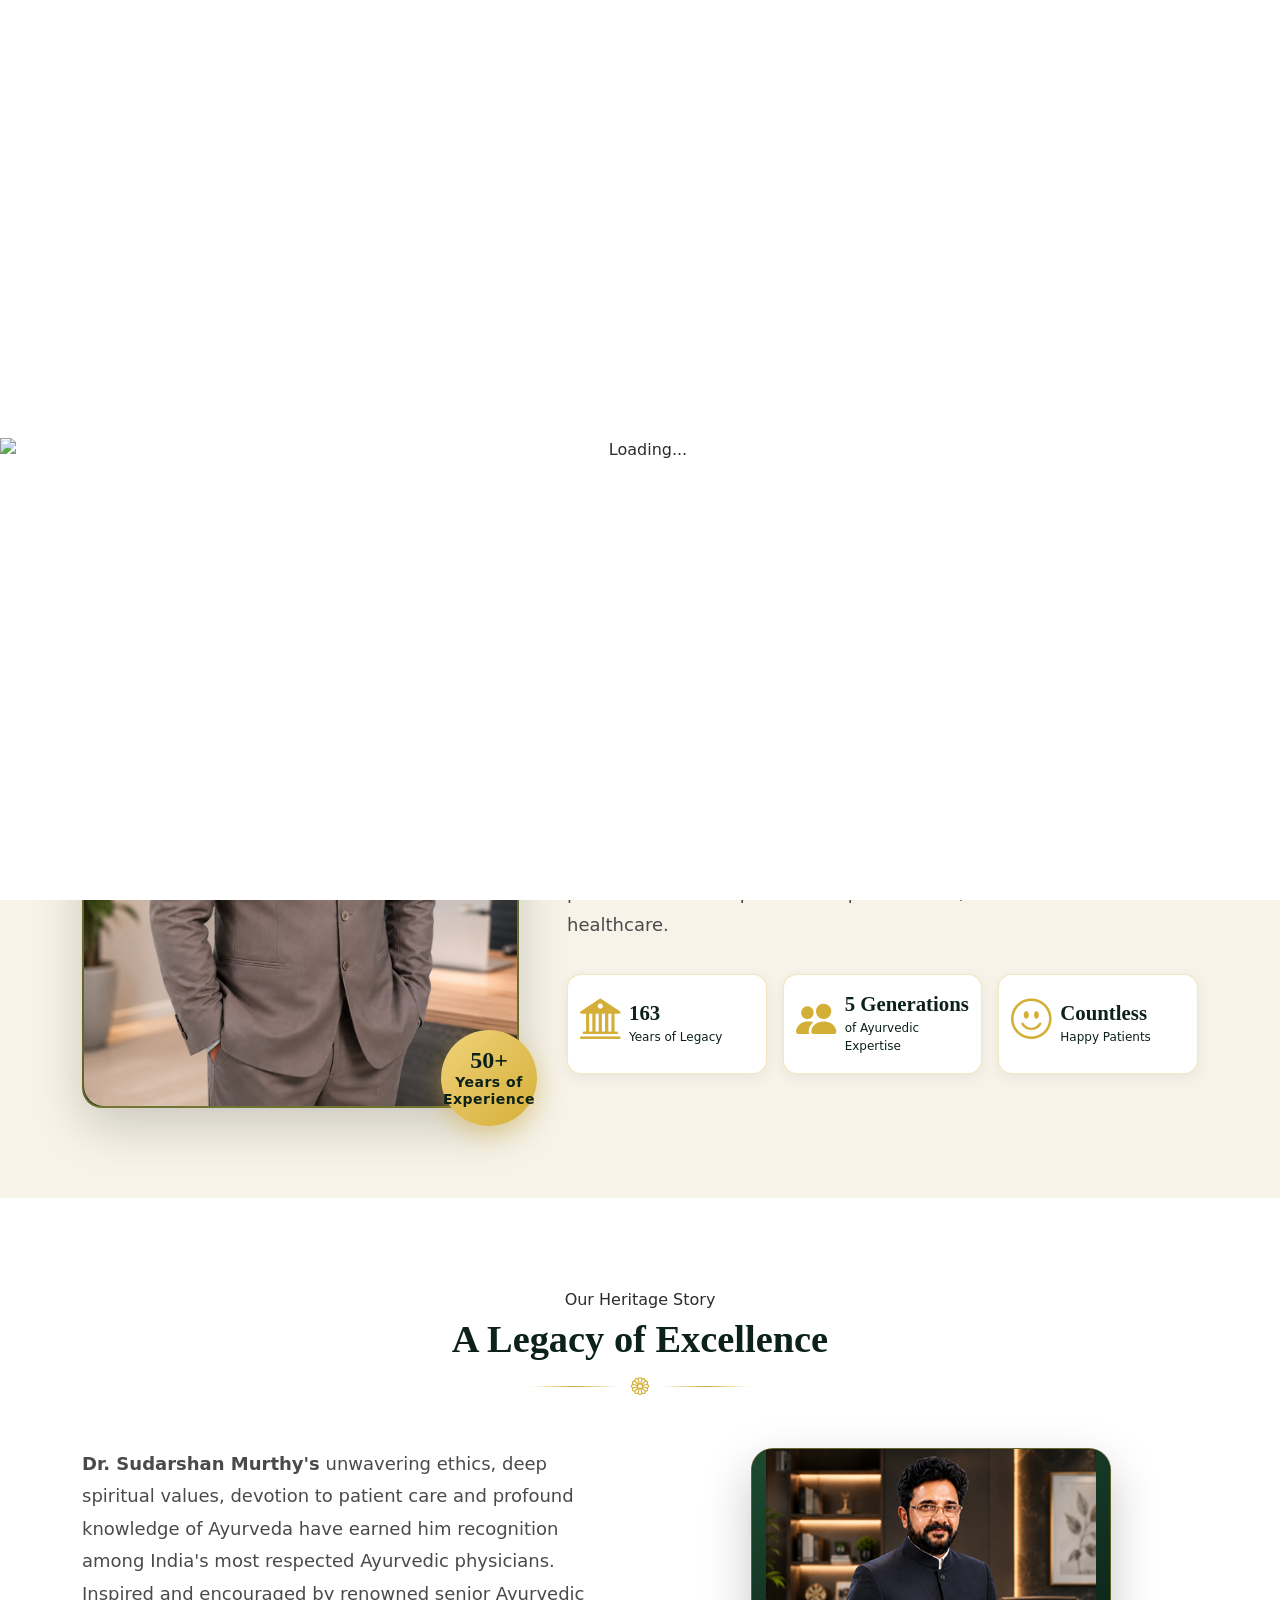
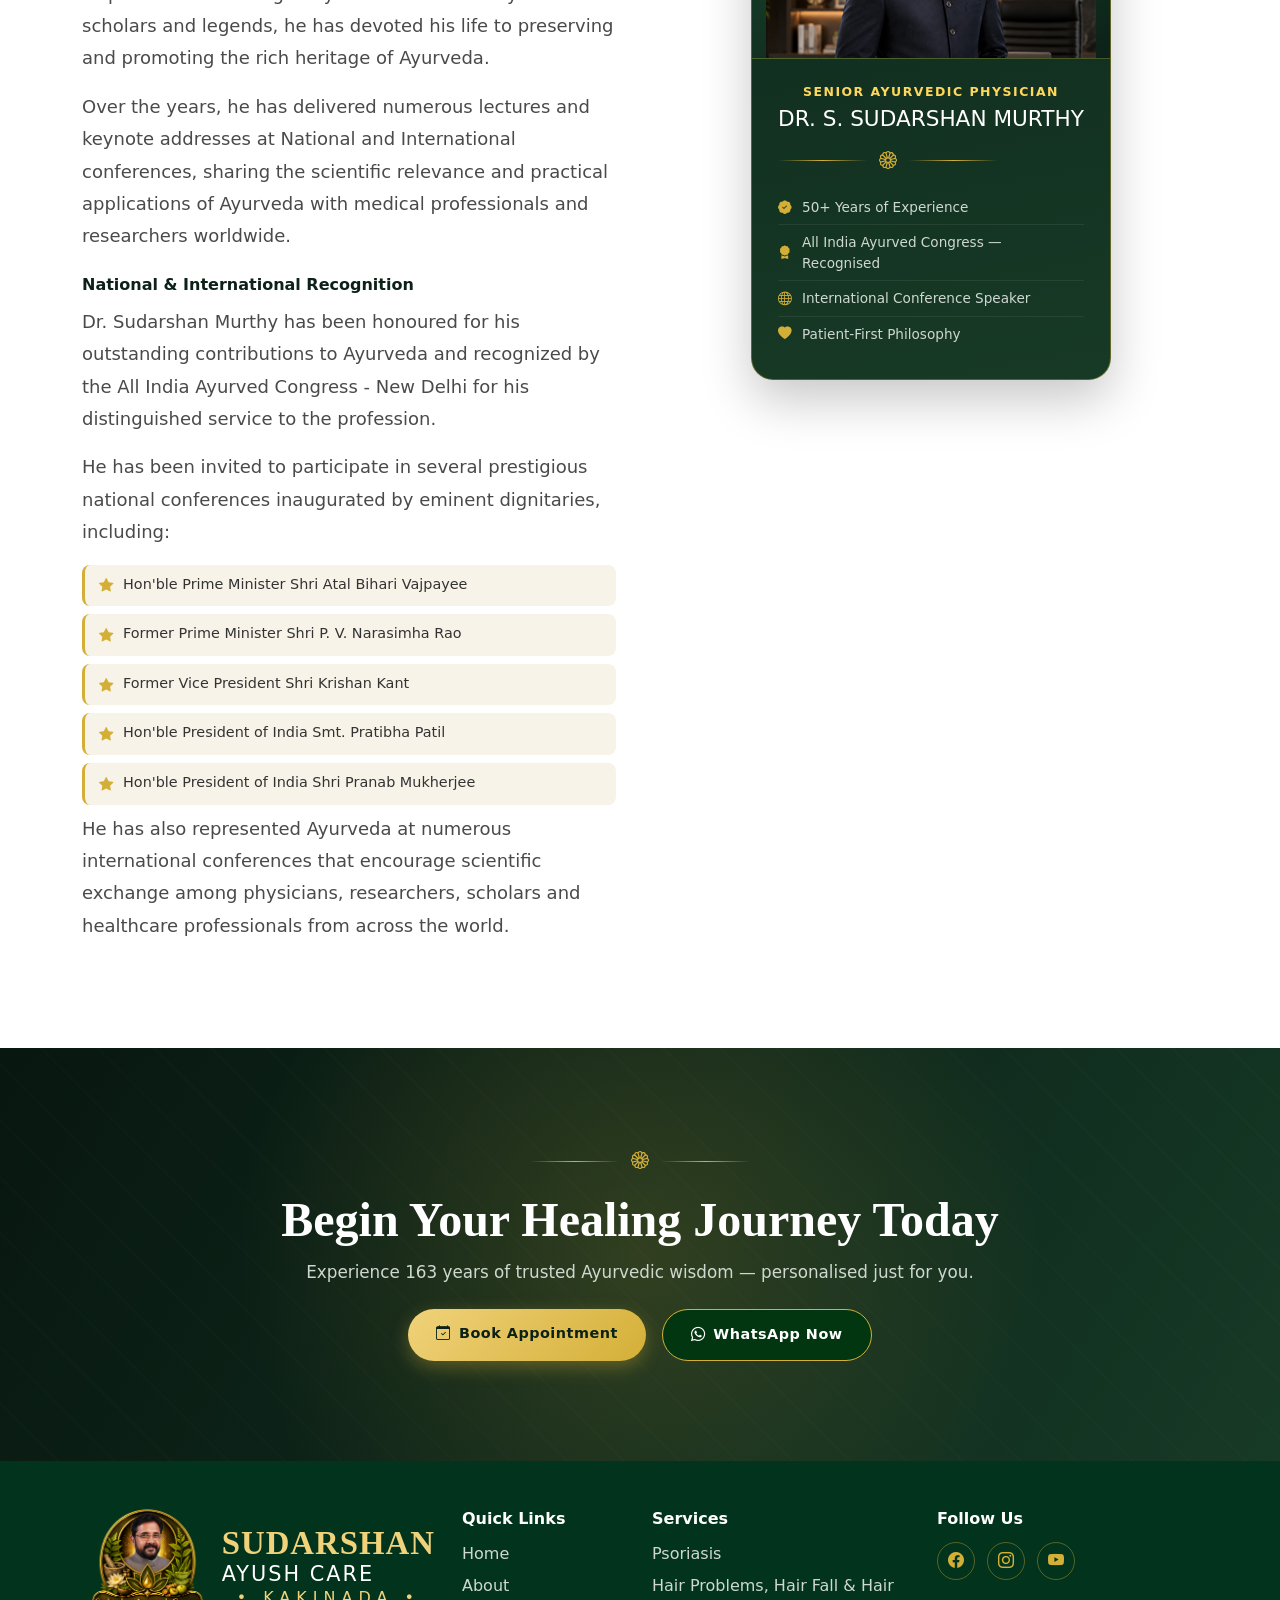
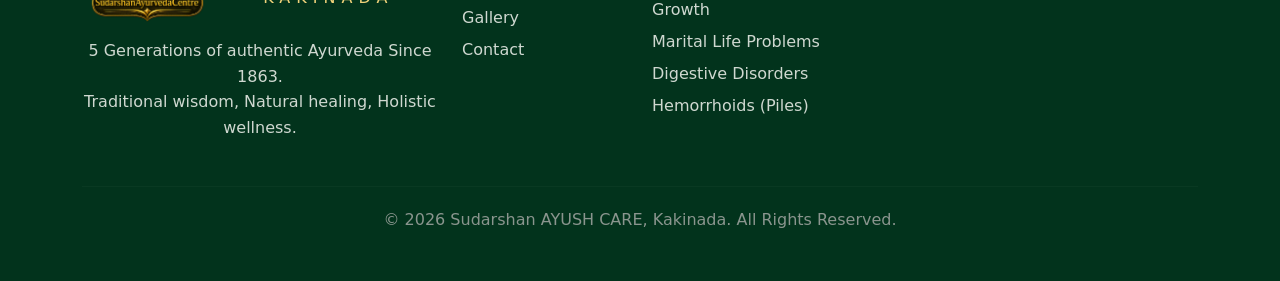
==== commit cd53ac18: "updated new desiign" ====
--- a/about.html
+++ b/about.html
@@ -3,8 +3,8 @@
 <head>
   <meta charset="UTF-8">
   <meta name="viewport" content="width=device-width, initial-scale=1.0">
-  <title>About Us | Sudarshan AYURVEDA CENTRE</title>
-  <meta name="description" content="Learn about Sudarshan Ayurveda Centre, Dr. S. Sudarshan Murthy, and our 163-year legacy of authentic Ayurvedic healing in Kakinada.">
+  <title>About Us | Sudarshan AYUSH CARE</title>
+  <meta name="description" content="Learn about Sudarshan AYUSH CARE, Dr. S. Sudarshan Murthy, and our 163-year legacy of authentic Ayurvedic healing in Kakinada.">
 
   <!-- Bootstrap 5 -->
   <link href="https://cdn.jsdelivr.net/npm/bootstrap@5.3.3/dist/css/bootstrap.min.css" rel="stylesheet">
@@ -37,11 +37,11 @@
        <a class="navbar-brand d-flex align-items-center gap-3" href="index.html">
         <div class="brand-logo">
           <!-- <i class="bi bi-flower2"></i> -->
-          <img src="./images/Logo.png" alt="Sudarshan AYURVEDA CENTRE Logo" class="brand-logo">
+          <img src="./images/Logo.png" alt="Sudarshan AYUSH CARE Logo" class="brand-logo">
         </div>
         <div class="brand-text">
           <span class="brand-title">SUDARSHAN</span>
-          <span class="brand-sub">AYURVEDA CENTRE</span>
+          <span class="brand-sub">AYUSH CARE</span>
           <span class="brand-location">• KAKINADA •</span>
         </div>
       </a>
@@ -105,13 +105,13 @@
         <!-- Text block -->
         <div class="col-lg-7" data-reveal="right">
           <span class="eyebrow">Who We Are</span>
-          <h2 class="section-title mt-1">About Sudarshan Ayurveda Centre</h2>
+          <h2 class="section-title mt-1">About Sudarshan Ayush Care</h2>
           <div class="ornament-divider mb-4"><span></span><i class="bi bi-flower1"></i><span></span></div>
           <p class="about-lead">
             <em>Healing Through the Timeless Wisdom of Ayurveda</em>
           </p>
           <p class="body-text">
-            Sudarshan Ayurveda Centre has been dedicated to restoring health and transforming lives through
+            Sudarshan Ayush Care has been dedicated to restoring health and transforming lives through
             the authentic science of Ayurveda. Guided by the vision and lifelong commitment of
             <strong>Dr. S. Sudarshan Murthy</strong>, the centre combines traditional Ayurvedic principles
             with decades of practical clinical experience to provide safe, natural and effective healthcare.
@@ -259,7 +259,7 @@
             <div class="vm-card__icon"><i class="bi bi-gem"></i></div>
             <h4>Our Values</h4>
             <p>Integrity, compassion, authenticity, and patient-centric care guide every consultation,
-               treatment, and herbal formulation we craft at Sudarshan Ayurveda Centre.</p>
+               treatment, and herbal formulation we craft at Sudarshan AYUSH CARE.</p>
           </div>
         </div>
       </div>
@@ -349,7 +349,7 @@
           <div class="timeline__card">
             <span class="timeline__year">1863</span>
             <h5>Foundation</h5>
-            <p>Sudarshan Ayurveda Centre is established, beginning a century-long journey of healing.</p>
+            <p>Sudarshan AYUSH CARE is established, beginning a century-long journey of healing.</p>
           </div>
         </div>
         <div class="timeline__item timeline__item--right" data-reveal="right">
@@ -423,10 +423,10 @@
       <div class="col-lg-4">
         <div class="footer-brand">
           <!-- <i class="bi bi-flower2"></i> -->
-           <img src="./images/Logo.png" alt="Sudarshan AYURVEDA CENTRE Logo" class="brand-logo">
+           <img src="./images/Logo.png" alt="Sudarshan AYUSH CARE Logo" class="brand-logo">
           <div class="d-grid">
             <span class="brand-title">SUDARSHAN</span>
-            <span class="brand-sub">AYURVEDA CENTRE</span>
+            <span class="brand-sub">AYUSH CARE</span>
                       <span class="brand-location">• KAKINADA •</span>
 
           </div>
@@ -463,7 +463,7 @@
       </div>
     </div>
     <hr>
-    <p class="text-center mb-0 copyright">© 2026 Sudarshan AYURVEDA CENTRE, Kakinada. All Rights Reserved.</p>
+    <p class="text-center mb-0 copyright">© 2026 Sudarshan AYUSH CARE, Kakinada. All Rights Reserved.</p>
   </div>
 </footer>
 
--- a/styles/style.css
+++ b/styles/style.css
@@ -1,5 +1,5 @@
 /* ==========================================================================
-   Sudarshan AYURVEDA CENTRE - Custom Styles
+   Sudarshan AYUSH CARE - Custom Styles
    ========================================================================== */
 
 :root {
@@ -157,9 +157,10 @@
 }
 .brand-sub {
   color: #fff;
-  font-size: clamp(0.58rem, 2.2vw, 0.8rem);
+  font-size: clamp(0.58rem, 2.2vw, 1rem);
+  /* font-size: clamp(0.58rem, 2.2vw, 0.8rem); */
   /* letter-spacing: clamp(1px, 1.8vw, 1.9px);  */
-    letter-spacing: clamp(2px, 2.2vw, 5px);
+    letter-spacing: clamp(2px, 2.2vw, 9px);
 
   white-space: nowrap;
   /* font-size: 0.65rem;
@@ -565,9 +566,9 @@
 
   /* font-size: clamp(2rem, 3.9vw, 4.35rem); */
   /* font-size: clamp(2rem, 3.3vw, 4.35rem); */
-  font-size: clamp(1.92rem, 2.4vw, 4.35rem);
+  font-size: clamp(2rem, 1.4vw, 4.35rem);
   line-height: 0.98;
-  letter-spacing: 0.12em;
+  letter-spacing: 1em;
   text-transform: uppercase;
   text-shadow: 0 5px 18px rgba(0, 0, 0, 0.72);
 }
--- a/styles/about.css
+++ b/styles/about.css
@@ -20,7 +20,8 @@
   line-height: 1.8;
   margin-bottom: 16px;
   /* 16px; */
-  font-size: 16px;
+  /* font-size: 16px; */
+  font-size: 18px;
 }
 
 /* ---- Scroll reveal base ---- */
